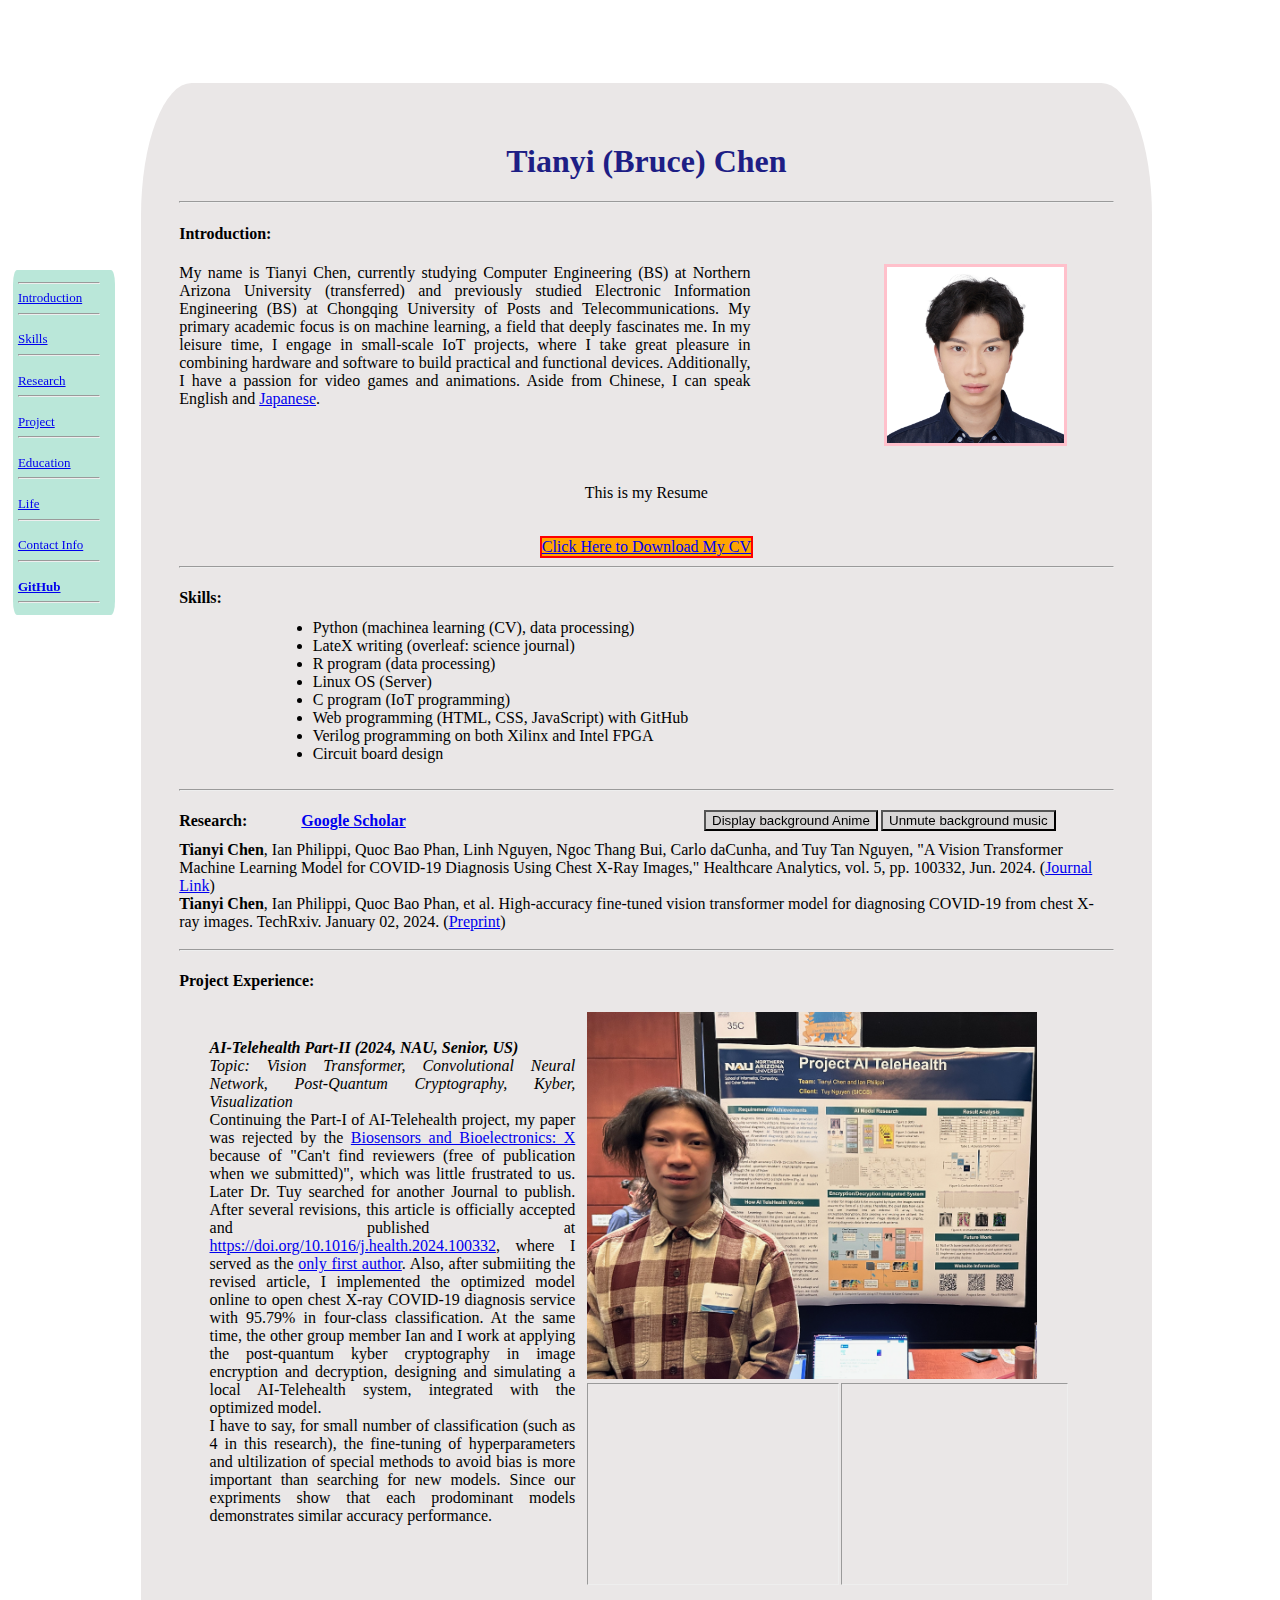
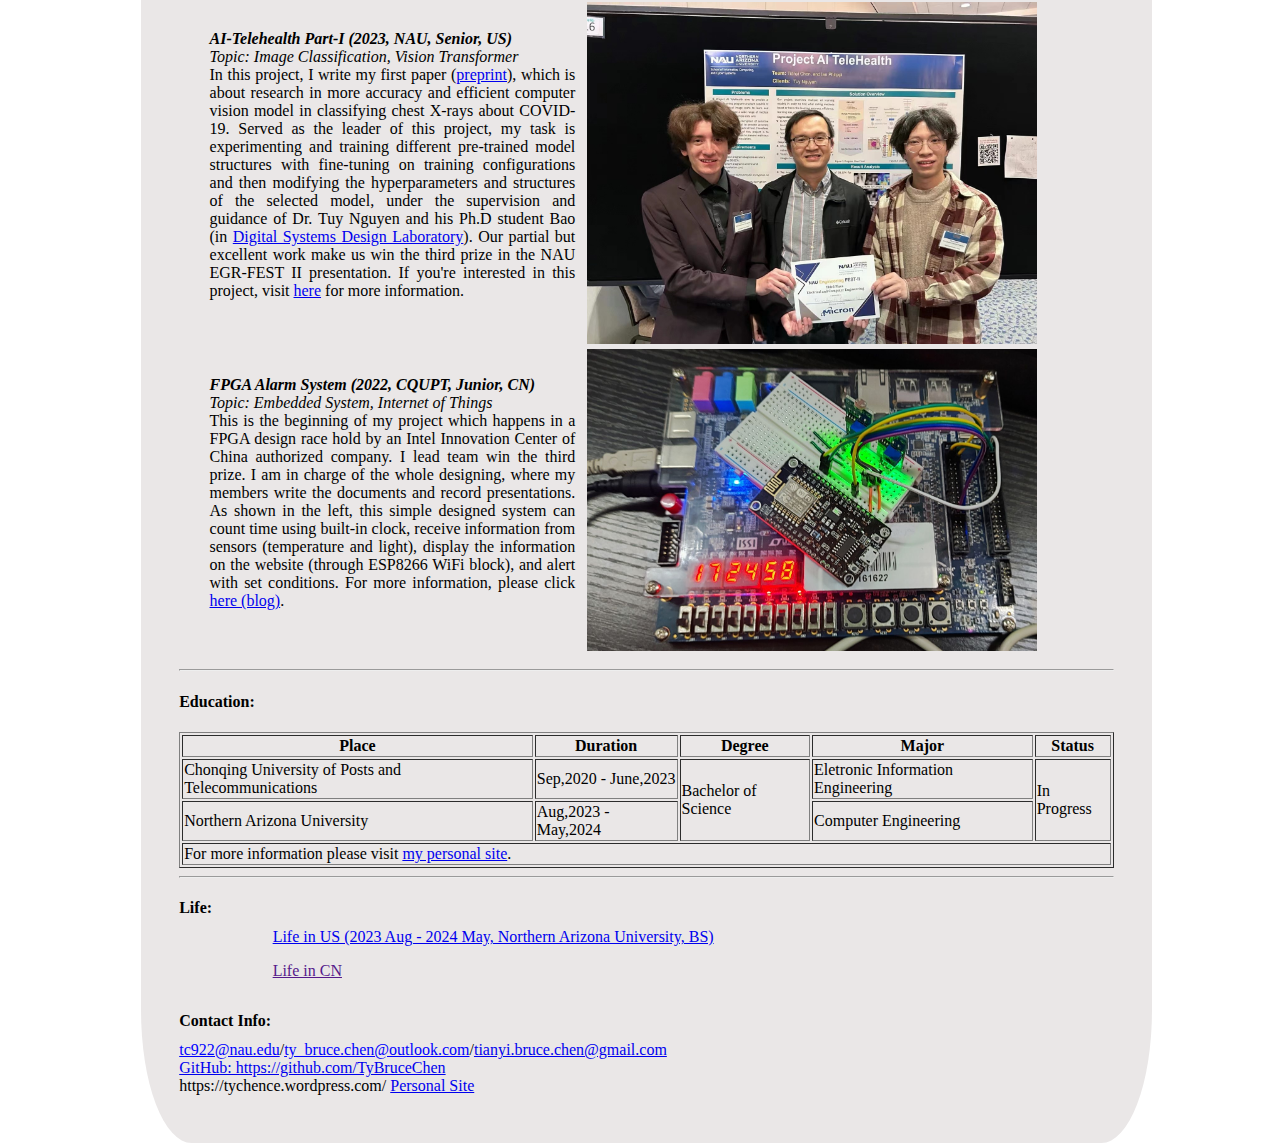
==== index.html @ 8ca25b22 "Add files via upload" ====
<!DOCTYPE html>
<html>
    <head>
        <meta charset="UTF-8">
        <title>Ty.B.C's Page</title>
        <link rel="stylesheet" href="./styles/style.css">
        <meta name="viewport" content="width=device-width, initial-scale=1.0">

    </head>

    <body>
        <script src="./styles/script.js"></script>
        <header>
            <div id="video">
            </div>
            <div id="video-info" style="position: fixed;
            top: 90%; font-size: small; left: 55%;z-index: 2;">
                <button onclick="videoControl()" id="videoControl" style="background-color: rgba(200, 200, 200, 0.6);">
                    Display background Anime
                </button>
                <button onclick="videoVoice()" id="videoVoice" style="background-color: rgba(200, 200, 200, 0.5);">Unmute background music</button>
                <p style="font-size: small; color: rgba(10, 10, 10, 0.5); display: none;" id="videoSource">Video source from <a href="https://www.youtube.com/@TOHOanimation">Youtube: TOHO animation チャンネル</a></p>
            </div>

            <nav>
                <div id="navigationbar">
                <div id="navigationitems"><hr><a href="index.html#Introduction">Introduction</a><hr></div>
                <div id="navigationitems"><a href="index.html#Skills">Skills</a><hr></div>
                <div id="navigationitems"><a href="index.html#Research">Research</a><hr></div>
                <div id="navigationitems"><a href="index.html#Project">Project</a><hr></div>
                <div id="navigationitems"><a href="index.html#Education">Education</a><hr></div>
                <div id="navigationitems"><a href="index.html#life">Life</a><hr></div>
                <div id="navigationitems"><a href="index.html#Contact-Info">Contact Info</a><hr></div>
                <div id="navigationitems"><a href="https://github.com/TyBruceChen"><b>GitHub</b></a><hr></div>
                </div>
            </nav>
        </header>
        <main>
            <h1 style="text-align: center;" id="name">Tianyi (Bruce) Chen</div></h1><hr>
            </section>

            <section id="Introduction">
            <h4>Introduction:</h4>
            <div id="basicInfo" style="display: flex; flex-direction: row;">
                <div style="text-align: justify; padding-right: 20%;">My name is Tianyi Chen, currently studying Computer Engineering (BS) at Northern Arizona University (transferred) and previously studied Electronic Information Engineering (BS) at Chongqing University of Posts and Telecommunications. My primary academic focus is on machine learning, a field that deeply fascinates me. In my leisure time, I engage in small-scale IoT projects, where I take great pleasure in combining hardware and software to build practical and functional devices. Additionally, I have a passion for video games and animations. Aside from Chinese, I can speak English and <a href="https://tychence.files.wordpress.com/2024/02/jtest-1.png">Japanese</a>.
                </div>
                <div>
                    <img src="./static/Tianyi Chen.jpg" alt="" style="border-color: pink; max-width: 100%; border-style: solid; position: relative; right: 30%;">
                </div>
            </div>
            <br>
            <div id="CV">
                <div class="CV">
                    <object data="https://tychence.files.wordpress.com/2024/01/tianyichen_cv.pdf" type="application/pdf" width="600"><p>This is my Resume</p></object><br>
                </div>
                <div class="CV">
                    <div id="Download">
                        <a href="https://tychence.files.wordpress.com/2024/01/tianyichen_cv.pdf" download="Tianyi_Chen_CV">Click Here to Download My CV</a><br>
                    </div>
                </div>
            </div>
            <hr>    <!-- horizontal line element-->
            </section>

            
            <section id="Skills">
            <h4>Skills:</h4>
                <div id="skills" style="position: relative; top: -10px; left: 10%;"> 
                    <ul>
                        <li>Python (machinea learning (CV), data processing)</li>    
                        <li>LateX writing (overleaf: science journal)</li>
                        <li>R program (data processing)</li>
                        <li>Linux OS (Server)</li>
                        <li>C program (IoT programming)</li>
                        <li>Web programming (HTML, CSS, JavaScript) with GitHub</li>
                        <li>Verilog programming on both Xilinx and Intel FPGA</li>
                        <li>Circuit board design</li>
                    </ul>
                </div>
                <hr>
            </section>
            
            <section id="Research">
                <h4>Research: <a href="https://scholar.google.com/citations?user=r2ZKGxAAAAAJ&hl=en" style="position: relative; left: 50px; font-style: normal;">Google Scholar</a></h4>
                <div style="position: relative; top: -10px;">
                    <b>Tianyi Chen</b>, Ian Philippi, Quoc Bao Phan, Linh Nguyen, Ngoc Thang Bui, Carlo daCunha, and Tuy Tan Nguyen, "A Vision Transformer Machine Learning Model for COVID-19 Diagnosis Using Chest X-Ray Images,"  Healthcare Analytics, vol. 5, pp. 100332, Jun. 2024. (<a href="https://www.sciencedirect.com/science/article/pii/S2772442524000340">Journal Link</a>)
                    <br>
                    <b>Tianyi Chen</b>, Ian Philippi, Quoc Bao Phan, et al. High-accuracy fine-tuned vision transformer model for diagnosing COVID-19 from chest X-ray images. TechRxiv. January 02, 2024. (<a href="https://www.techrxiv.org/doi/full/10.36227/techrxiv.170421494.42458284/v1">Preprint</a>)
                </div>
            </section>
            <hr>
            
            <section id="Project">
            <h4>Project Experience: </h4>
            <div class="section">
                <div class="project">
                    <p style="text-align: justify; padding: 3%;"><em><b>AI-Telehealth Part-II (2024, NAU, Senior, US)</b></em><br>
                    <i>Topic: Vision Transformer, Convolutional Neural Network, Post-Quantum Cryptography, Kyber, Visualization</i><br>
                    Continuing the Part-I of AI-Telehealth project, my paper was rejected by the <a href="https://www.sciencedirect.com/journal/biosensors-and-bioelectronics-x">Biosensors and Bioelectronics: X</a> because of "Can't find reviewers (free of publication when we submitted)", which was little frustrated to us. Later Dr. Tuy searched for another Journal to publish. After several revisions, this article is officially accepted and published at <a href="https://doi.org/10.1016/j.health.2024.100332">https://doi.org/10.1016/j.health.2024.100332</a>, where I served as the <a href="https://authors.elsevier.com/tracking/article/details.do?aid=100332&jid=HEALTH&surname=Nguyen">only first author</a>. Also, after submiiting the revised article, I implemented the optimized model online to open chest X-ray COVID-19 diagnosis service with 95.79% in four-class classification. At the same time, the other group member Ian and I work at applying the post-quantum kyber cryptography in image encryption and decryption, designing and simulating a local AI-Telehealth system, integrated with the optimized model. <br>
                    I have to say, for small number of classification (such as 4 in this research), the fine-tuning of hyperparameters and ultilization of special methods to avoid bias is more important than searching for new models. Since our expriments show that each prodominant models demonstrates similar accuracy performance.
                    </p>
                </div>
                <div class="project">
                    <img src="static/project-imgs/project-2.png" alt="This is the picture of the poster presentation of AI-Telehealth Phase-II" width="450px">
                    <div style="display: flex; flex-direction: row;">
                        <iframe src="https://www.sciencedirect.com/science/article/pii/S2772442524000340?via%3Dihub" width="200px" height="50%" style="width: 500px; height: 400px; transform: scale(0.5); transform-origin: top left; margin-bottom: -190px; margin-right: -250px;"> </iframe>
                        <iframe src="https://tybrucechen.github.io/Viz-animint2-research-covid-19-chest-xrays/" type="text/html" width="200px" height="50%" style="width: 450px; height: 400px; transform: scale(0.5); transform-origin: top left; margin-bottom: -190px; margin-right: -200px;"></iframe>
                    </div>
                </div>
                <div class="project">
                    <p style="text-align: justify; padding: 3%;">
                        <em><b>AI-Telehealth Part-I (2023, NAU, Senior, US)</b></em><br>  <!--emphasize element-->
                        <i>Topic: Image Classification, Vision Transformer</i><br>
                        In this project, I write my first paper (<a href="https://www.techrxiv.org/doi/full/10.36227/techrxiv.170421494.42458284/v1">preprint</a>), which is about research in more accuracy and efficient computer vision model in classifying chest X-rays about COVID-19. Served as the leader of this project, my task is experimenting and training different pre-trained model structures with fine-tuning on training configurations and then modifying the hyperparameters and structures of the selected model, under the supervision and guidance of Dr. Tuy Nguyen and his Ph.D student Bao (in <a href="https://www.dsdlab.nau.edu/">Digital Systems Design Laboratory</a>). Our partial but excellent work make us win the third prize in the NAU EGR-FEST II presentation. If you're interested in this project, visit 
                        <a href="https://sites.google.com/nau.edu/ai-telehealth/home">here</a> for more information.
                    </p>
                </div>
                <div class="project">
                    <img src="static/project-imgs/project-1.jpg" alt="This is the picture of winning thrid prize in NAU Engineering Fest" width="450" height="100%"/> <!--"https://tychence.files.wordpress.com/2024/02/engineering-festival.jpg"-->
                </div>
                <div class="project">
                    <p style="text-align: justify; padding: 3%;">
                    <em><b>FPGA Alarm System (2022, CQUPT, Junior, CN)</b></em><br>
                    <i>Topic: Embedded System, Internet of Things</i><br>
                    This is the beginning of my project which happens in a FPGA design race hold by an Intel Innovation Center of China authorized company. I lead team win the third prize. I am in charge of the whole designing, where my members write the documents and record presentations. As shown in the left, this simple designed system can count time using built-in clock, receive information from sensors (temperature and light), display the information on the website (through ESP8266 WiFi block), and alert with set conditions.  For more information, please click <a href="https://tychence.wordpress.com/fpga-alarm-platform-with-esp8266/">here (blog)</a>.
                    </p>
                </div>
                <div class="project">
                    <img src="static/project-imgs/project-0.jpeg" alt="This is the picture of FPGA alarm plaform project" width="450" height="100%"/> <!--"https://tychence.files.wordpress.com/2023/03/img_20221108_144455.jpg"-->
                </div>
            </div>
            <hr>    <!-- hyper link element-->
            </section>
            

            <section id="Education">
            <h4>Education:</h4>
            <table border="1">
                <thead>
                    <tr>
                        <th>Place</th>
                        <th>Duration</th>
                        <th>Degree</th>
                        <th>Major</th>
                        <th>Status</th>
                    </tr>
                </thead>
                <tbody>
                    <tr>
                        <td>Chonqing University of Posts and Telecommunications</td>
                        <td>Sep,2020 - June,2023</td>
                        <td rowspan="2">Bachelor of Science</td>
                        <td>Eletronic Information Engineering</td>
                        <td rowspan="2">In Progress</td>
                    </tr>
                    <tr>
                        <td>Northern Arizona University</td>
                        <td>Aug,2023 - May,2024</td>
                        <td>Computer Engineering</td>
                    </tr>
                </tbody>
                <tfoot>
                    <td colspan="5">
                        For more information please visit <a href="https://tychence.wordpress.com/">my personal site</a>.
                    </td>
                </tfoot>
            </table>
            </section><hr>

            <section id="life">
                <h4>Life: </h4>
                <div style="position: relative; top: -10px; left: 10%;">
                    <p><a href="Life/US23-24NAU.html">Life in US (2023 Aug - 2024 May, Northern Arizona University, BS)</a></p>
                    <p><a href="">Life in CN</a></p>
                </div>
            </section>

            <section id="Contact-Info">
                <h4>Contact Info:</h4>
                <div style="position: relative; top: -10px;">
                    <a href="mailto:tc922@nau.edu" id="email">tc922@nau.edu</a>/<a href="mailto:ty_bruce.chen@outlook.com" id="email">ty_bruce.chen@outlook.com</a>/<a href="mailto:tianyi.bruce.chen@gmail.com">tianyi.bruce.chen@gmail.com</a><br>
                    <a href="https://github.com/TyBruceChen">GitHub: https://github.com/TyBruceChen</a><br> https://tychence.wordpress.com/
                    <a href="https://tychence.wordpress.com/" id="personalsite">Personal Site</a>
                </div>
            </section>
        </main>

    </div>

        <footer>

        </footer>
    </body>
</html>
---- styles/style.css ----
#video{
    position: fixed;
    z-index: -100;
    right: 1px;
    top: -1px;
}

body{
    max-width: 2000px;
    margin: 1%;
    font-size: medium;
}

main{
    background-color: rgba(234, 231, 231,1);
    max-width: 1500px;
    margin: 10%;
    position: absolute;
    top: -5%;
    border-radius: 5%;
    padding: 3%;
}

#name{
    color: rgb(30, 30, 133);
}

#name__{
    color: red;
}


#navigationbar{
    display: flex;
    flex-direction: column;
    justify-content: start;
    align-items: start;
    flex-wrap: wrap;

    background-color: rgba(117, 208, 179,0.5);
    min-width: 8%;

    position:fixed;
    max-width: 12%;
    top: 30%;
    border-radius: 4%;
}

#navigationitems{

    width: 80%;
    padding: 5%;
    text-align:justify;
    font-size: small;
}



#CV{
    margin: auto;
    
    display: flex;
    flex-direction: column;
    align-items: center;
    justify-content: center;
}

object{
    max-width: 100%;
}

#Download{
    border: 2px solid red;
    text-align: center;
    background-color: orange;
}

#Download:hover{
    transition-duration: 1s;

    background-color: yellow;
    transform: rotate(360deg);
    transform-origin:center;
}

a:hover{
    color: rgb(147, 113, 29);
}


.section{
    display: grid;
    grid-template-columns: repeat(2,1fr);
    row-gap: 5px;
    margin: 2%;
}


#email{
    color: blue;
}

#github{
    position: relative;
    top: -23px;
    left: 220px;
}
  
/*this is the page settings for mobile devices (tablet,phones) which resolution is less than 800px and greater than 400px */
@media all and (max-width: 1000px) {

    #navigationbar{
        transform: scale(0.9,0.9);
        transform-origin: left;
    }
    
    #navigationitems{
        transform: scale(0.9,0.9);
        transform-origin: left;
    }

    img{
        transform: matrix(1.2,0,0,0.5,0,0);
        transform-origin: left;
        max-width: 70%;
    }
    #Education{
        transform: scale(0.9,0.9);
        transform-origin: left;
    }
}

/* this is the settings for smaller moble devices which resolution is less than 400px */
@media all and (max-width: 650px) {

    #navigationbar{
        transform: scale(0.7,0.7);
        transform-origin: left;
    }
    
    #navigationitems{
        transform: scale(0.7,0.7);
        transform-origin: left;
    }

    img{
        display: none;
    }
    iframe{
        display: none;
    }
    object{
        display: none;
    }
    /*
    img{
        transform: matrix(1.1,0,0,0.2,0,0);
        transform-origin: left;
        max-width: 70%;
    }
   */ 
    #Education{
        transform: scale(0.65,0.65);
        transform-origin: left;
    }
    #github{
        position:relative;
        top: 0;
        left: 0;
    }
}

/* this is the settings for smaller moble devices which resolution is less than 400px */
@media all and (max-width: 400px) {

    #navigationbar{
        transform: scale(0.55,0.55);
        transform-origin: left;
    }
    
    #navigationitems{
        transform: scale(0.65,0.65);
        transform-origin: left;
    }

    /*img{
        transform: matrix(1.4,0,0,0.08,0,0);
        transform-origin: left;
        max-width: 70%;
    }*/
    #Education{
        transform: scale(0.4,0.4);
        transform-origin: left;
    }
    #github{
        position:relative;
        top: 0;
        left: 0;
    }
}
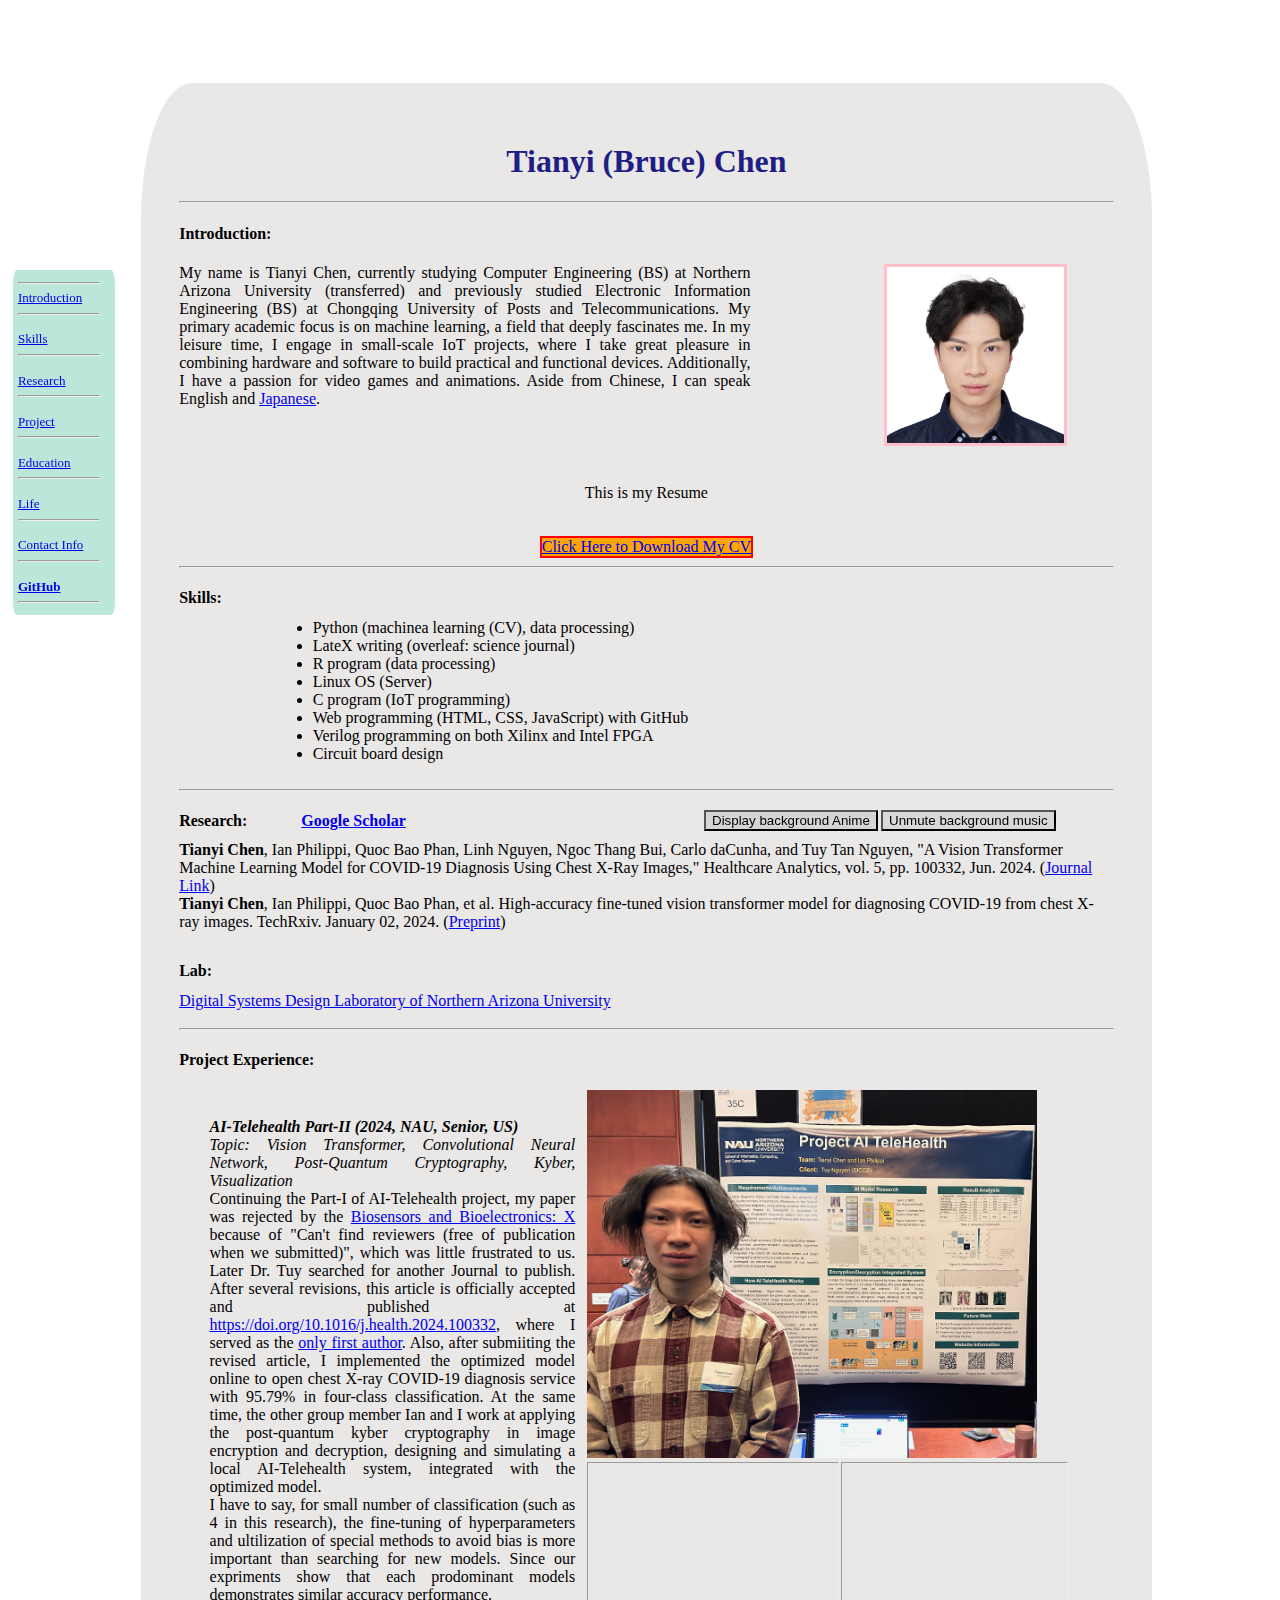
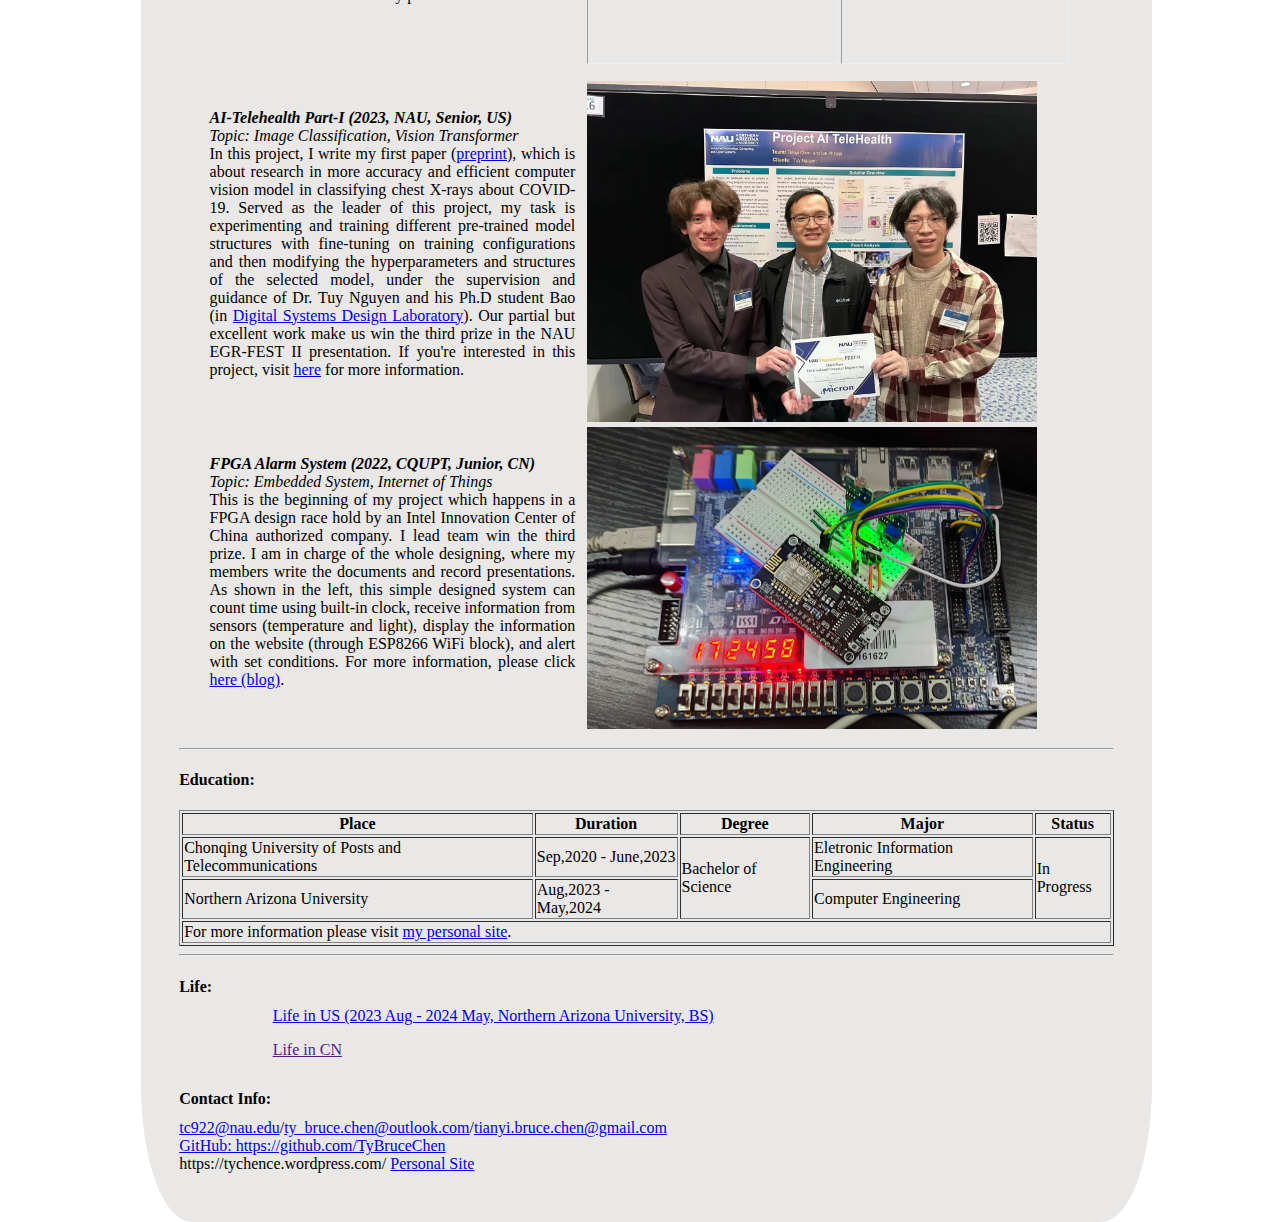
==== commit 897b9413: "Update index.html" ====
--- a/index.html
+++ b/index.html
@@ -86,6 +86,10 @@
                     <b>Tianyi Chen</b>, Ian Philippi, Quoc Bao Phan, Linh Nguyen, Ngoc Thang Bui, Carlo daCunha, and Tuy Tan Nguyen, "A Vision Transformer Machine Learning Model for COVID-19 Diagnosis Using Chest X-Ray Images,"  Healthcare Analytics, vol. 5, pp. 100332, Jun. 2024. (<a href="https://www.sciencedirect.com/science/article/pii/S2772442524000340">Journal Link</a>)
                     <br>
                     <b>Tianyi Chen</b>, Ian Philippi, Quoc Bao Phan, et al. High-accuracy fine-tuned vision transformer model for diagnosing COVID-19 from chest X-ray images. TechRxiv. January 02, 2024. (<a href="https://www.techrxiv.org/doi/full/10.36227/techrxiv.170421494.42458284/v1">Preprint</a>)
+                </div>
+                <h4>Lab: </h4>
+                <div style="position: relative; top: -10px;">
+                    <a href="https://www.dsdlab.nau.edu/">Digital Systems Design Laboratory of Northern Arizona University</a>
                 </div>
             </section>
             <hr>
@@ -191,4 +195,4 @@
 
         </footer>
     </body>
-</html>+</html>
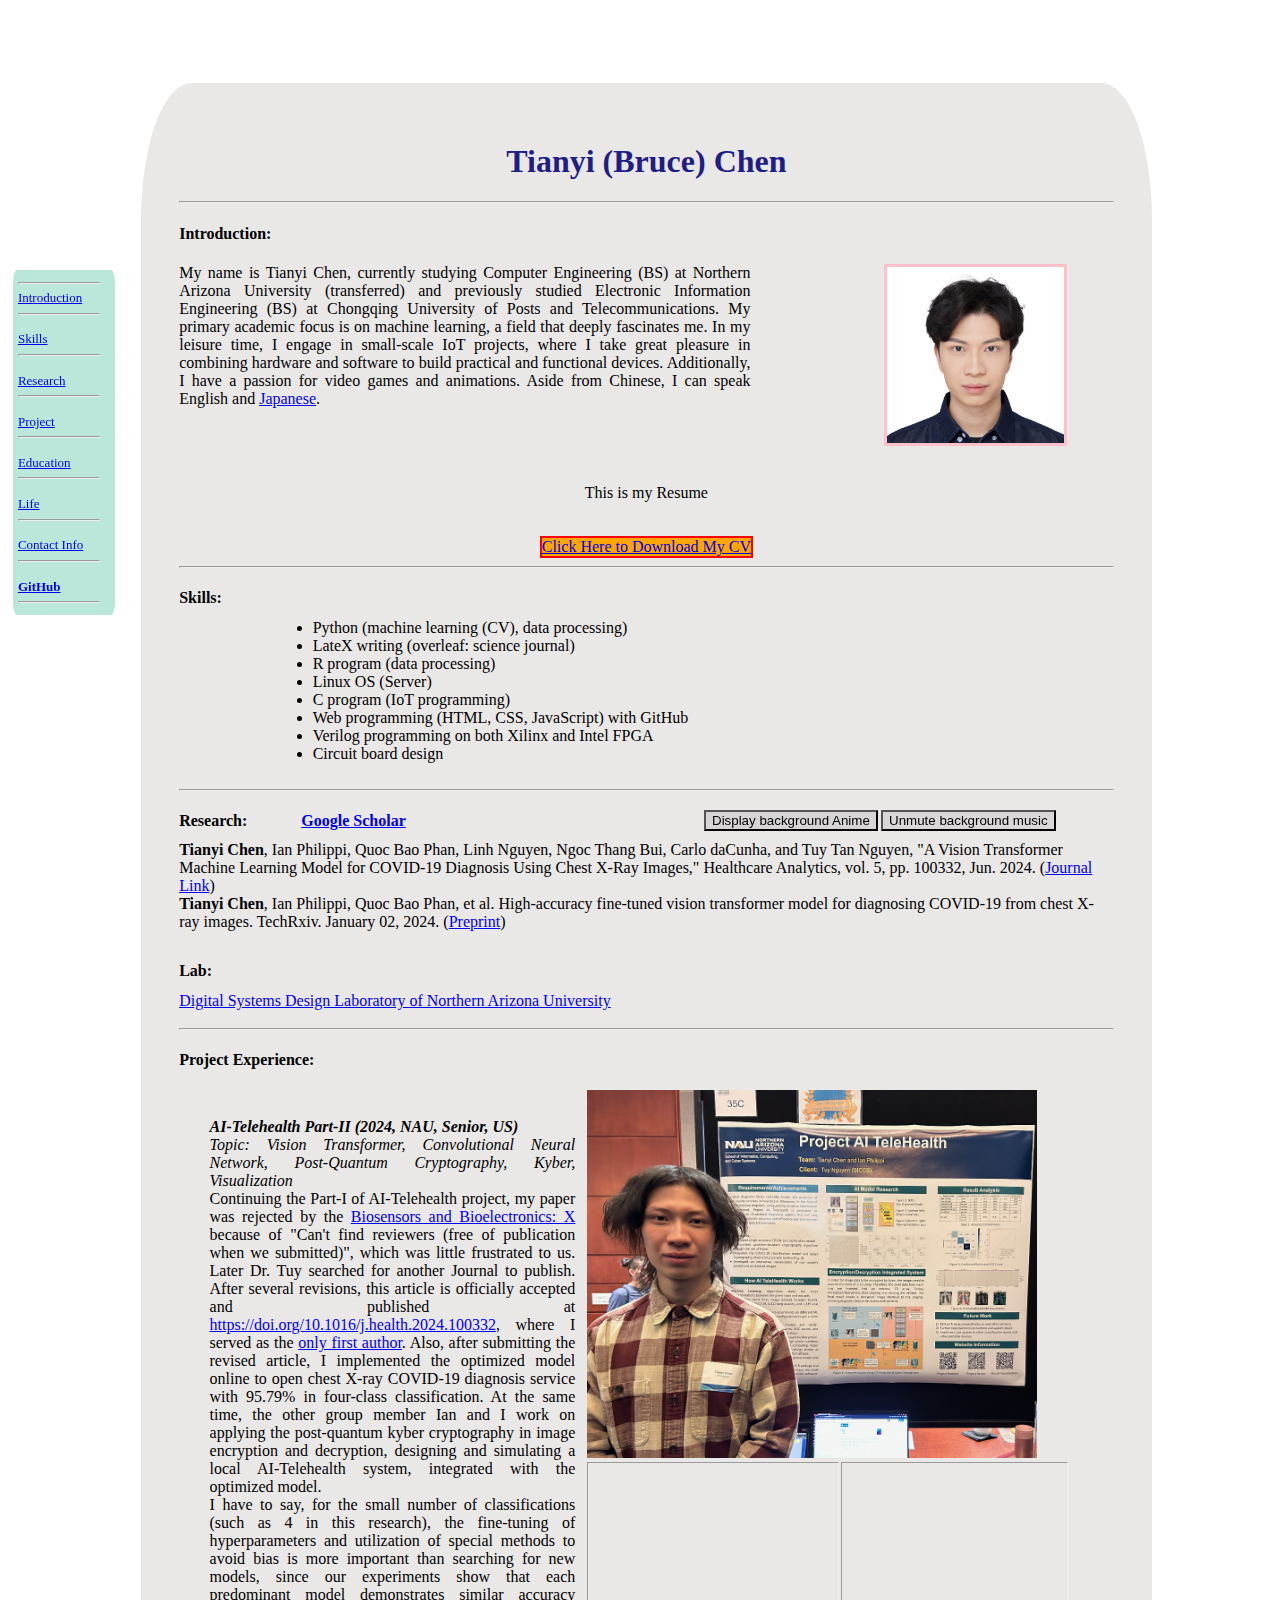
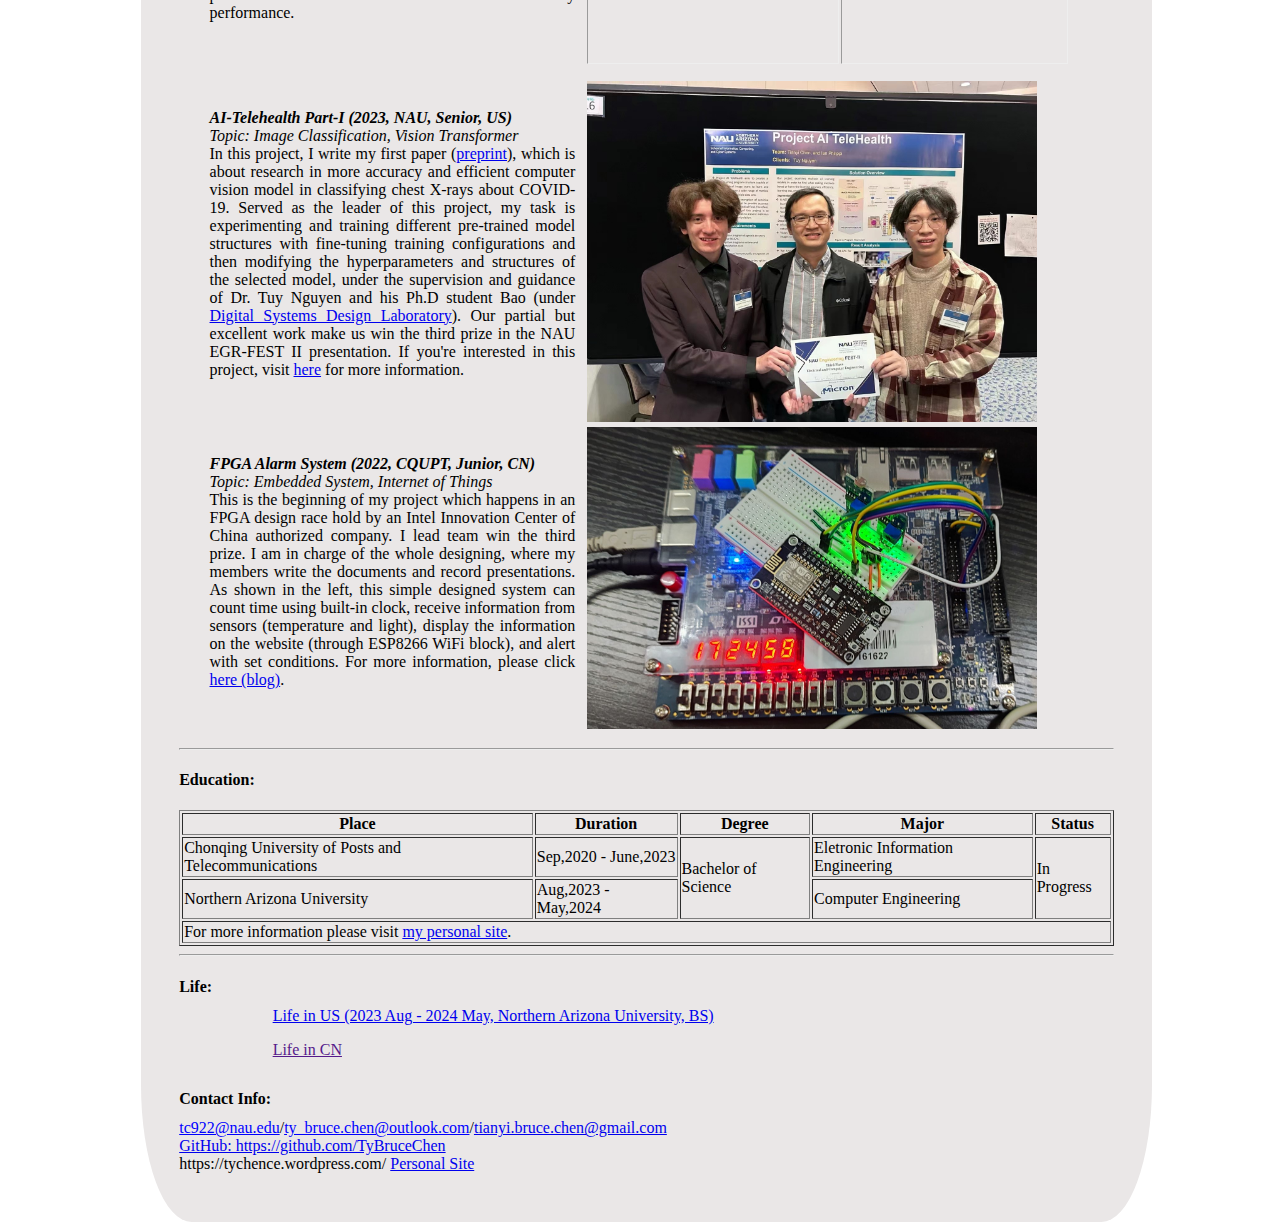
==== commit 88341182: "Update index.html" ====
--- a/index.html
+++ b/index.html
@@ -67,7 +67,7 @@
             <h4>Skills:</h4>
                 <div id="skills" style="position: relative; top: -10px; left: 10%;"> 
                     <ul>
-                        <li>Python (machinea learning (CV), data processing)</li>    
+                        <li>Python (machine learning (CV), data processing)</li>    
                         <li>LateX writing (overleaf: science journal)</li>
                         <li>R program (data processing)</li>
                         <li>Linux OS (Server)</li>
@@ -100,8 +100,8 @@
                 <div class="project">
                     <p style="text-align: justify; padding: 3%;"><em><b>AI-Telehealth Part-II (2024, NAU, Senior, US)</b></em><br>
                     <i>Topic: Vision Transformer, Convolutional Neural Network, Post-Quantum Cryptography, Kyber, Visualization</i><br>
-                    Continuing the Part-I of AI-Telehealth project, my paper was rejected by the <a href="https://www.sciencedirect.com/journal/biosensors-and-bioelectronics-x">Biosensors and Bioelectronics: X</a> because of "Can't find reviewers (free of publication when we submitted)", which was little frustrated to us. Later Dr. Tuy searched for another Journal to publish. After several revisions, this article is officially accepted and published at <a href="https://doi.org/10.1016/j.health.2024.100332">https://doi.org/10.1016/j.health.2024.100332</a>, where I served as the <a href="https://authors.elsevier.com/tracking/article/details.do?aid=100332&jid=HEALTH&surname=Nguyen">only first author</a>. Also, after submiiting the revised article, I implemented the optimized model online to open chest X-ray COVID-19 diagnosis service with 95.79% in four-class classification. At the same time, the other group member Ian and I work at applying the post-quantum kyber cryptography in image encryption and decryption, designing and simulating a local AI-Telehealth system, integrated with the optimized model. <br>
-                    I have to say, for small number of classification (such as 4 in this research), the fine-tuning of hyperparameters and ultilization of special methods to avoid bias is more important than searching for new models. Since our expriments show that each prodominant models demonstrates similar accuracy performance.
+                    Continuing the Part-I of AI-Telehealth project, my paper was rejected by the <a href="https://www.sciencedirect.com/journal/biosensors-and-bioelectronics-x">Biosensors and Bioelectronics: X</a> because of "Can't find reviewers (free of publication when we submitted)", which was little frustrated to us. Later Dr. Tuy searched for another Journal to publish. After several revisions, this article is officially accepted and published at <a href="https://doi.org/10.1016/j.health.2024.100332">https://doi.org/10.1016/j.health.2024.100332</a>, where I served as the <a href="https://authors.elsevier.com/tracking/article/details.do?aid=100332&jid=HEALTH&surname=Nguyen">only first author</a>. Also, after submitting the revised article, I implemented the optimized model online to open chest X-ray COVID-19 diagnosis service with 95.79% in four-class classification. At the same time, the other group member Ian and I work on applying the post-quantum kyber cryptography in image encryption and decryption, designing and simulating a local AI-Telehealth system, integrated with the optimized model. <br>
+                    I have to say, for the small number of classifications (such as 4 in this research), the fine-tuning of hyperparameters and utilization of special methods to avoid bias is more important than searching for new models, since our experiments show that each predominant model demonstrates similar accuracy performance.
                     </p>
                 </div>
                 <div class="project">
@@ -115,22 +115,22 @@
                     <p style="text-align: justify; padding: 3%;">
                         <em><b>AI-Telehealth Part-I (2023, NAU, Senior, US)</b></em><br>  <!--emphasize element-->
                         <i>Topic: Image Classification, Vision Transformer</i><br>
-                        In this project, I write my first paper (<a href="https://www.techrxiv.org/doi/full/10.36227/techrxiv.170421494.42458284/v1">preprint</a>), which is about research in more accuracy and efficient computer vision model in classifying chest X-rays about COVID-19. Served as the leader of this project, my task is experimenting and training different pre-trained model structures with fine-tuning on training configurations and then modifying the hyperparameters and structures of the selected model, under the supervision and guidance of Dr. Tuy Nguyen and his Ph.D student Bao (in <a href="https://www.dsdlab.nau.edu/">Digital Systems Design Laboratory</a>). Our partial but excellent work make us win the third prize in the NAU EGR-FEST II presentation. If you're interested in this project, visit 
+                        In this project, I write my first paper (<a href="https://www.techrxiv.org/doi/full/10.36227/techrxiv.170421494.42458284/v1">preprint</a>), which is about research in more accuracy and efficient computer vision model in classifying chest X-rays about COVID-19. Served as the leader of this project, my task is experimenting and training different pre-trained model structures with fine-tuning training configurations and then modifying the hyperparameters and structures of the selected model, under the supervision and guidance of Dr. Tuy Nguyen and his Ph.D student Bao (under <a href="https://www.dsdlab.nau.edu/">Digital Systems Design Laboratory</a>). Our partial but excellent work make us win the third prize in the NAU EGR-FEST II presentation. If you're interested in this project, visit 
                         <a href="https://sites.google.com/nau.edu/ai-telehealth/home">here</a> for more information.
                     </p>
                 </div>
                 <div class="project">
-                    <img src="static/project-imgs/project-1.jpg" alt="This is the picture of winning thrid prize in NAU Engineering Fest" width="450" height="100%"/> <!--"https://tychence.files.wordpress.com/2024/02/engineering-festival.jpg"-->
+                    <img src="static/project-imgs/project-1.jpg" alt="This is the picture of winning third prize in NAU Engineering Fest" width="450" height="100%"/> <!--"https://tychence.files.wordpress.com/2024/02/engineering-festival.jpg"-->
                 </div>
                 <div class="project">
                     <p style="text-align: justify; padding: 3%;">
                     <em><b>FPGA Alarm System (2022, CQUPT, Junior, CN)</b></em><br>
                     <i>Topic: Embedded System, Internet of Things</i><br>
-                    This is the beginning of my project which happens in a FPGA design race hold by an Intel Innovation Center of China authorized company. I lead team win the third prize. I am in charge of the whole designing, where my members write the documents and record presentations. As shown in the left, this simple designed system can count time using built-in clock, receive information from sensors (temperature and light), display the information on the website (through ESP8266 WiFi block), and alert with set conditions.  For more information, please click <a href="https://tychence.wordpress.com/fpga-alarm-platform-with-esp8266/">here (blog)</a>.
+                    This is the beginning of my project which happens in an FPGA design race hold by an Intel Innovation Center of China authorized company. I lead team win the third prize. I am in charge of the whole designing, where my members write the documents and record presentations. As shown in the left, this simple designed system can count time using built-in clock, receive information from sensors (temperature and light), display the information on the website (through ESP8266 WiFi block), and alert with set conditions.  For more information, please click <a href="https://tychence.wordpress.com/fpga-alarm-platform-with-esp8266/">here (blog)</a>.
                     </p>
                 </div>
                 <div class="project">
-                    <img src="static/project-imgs/project-0.jpeg" alt="This is the picture of FPGA alarm plaform project" width="450" height="100%"/> <!--"https://tychence.files.wordpress.com/2023/03/img_20221108_144455.jpg"-->
+                    <img src="static/project-imgs/project-0.jpeg" alt="This is the picture of FPGA alarm platform project" width="450" height="100%"/> <!--"https://tychence.files.wordpress.com/2023/03/img_20221108_144455.jpg"-->
                 </div>
             </div>
             <hr>    <!-- hyper link element-->
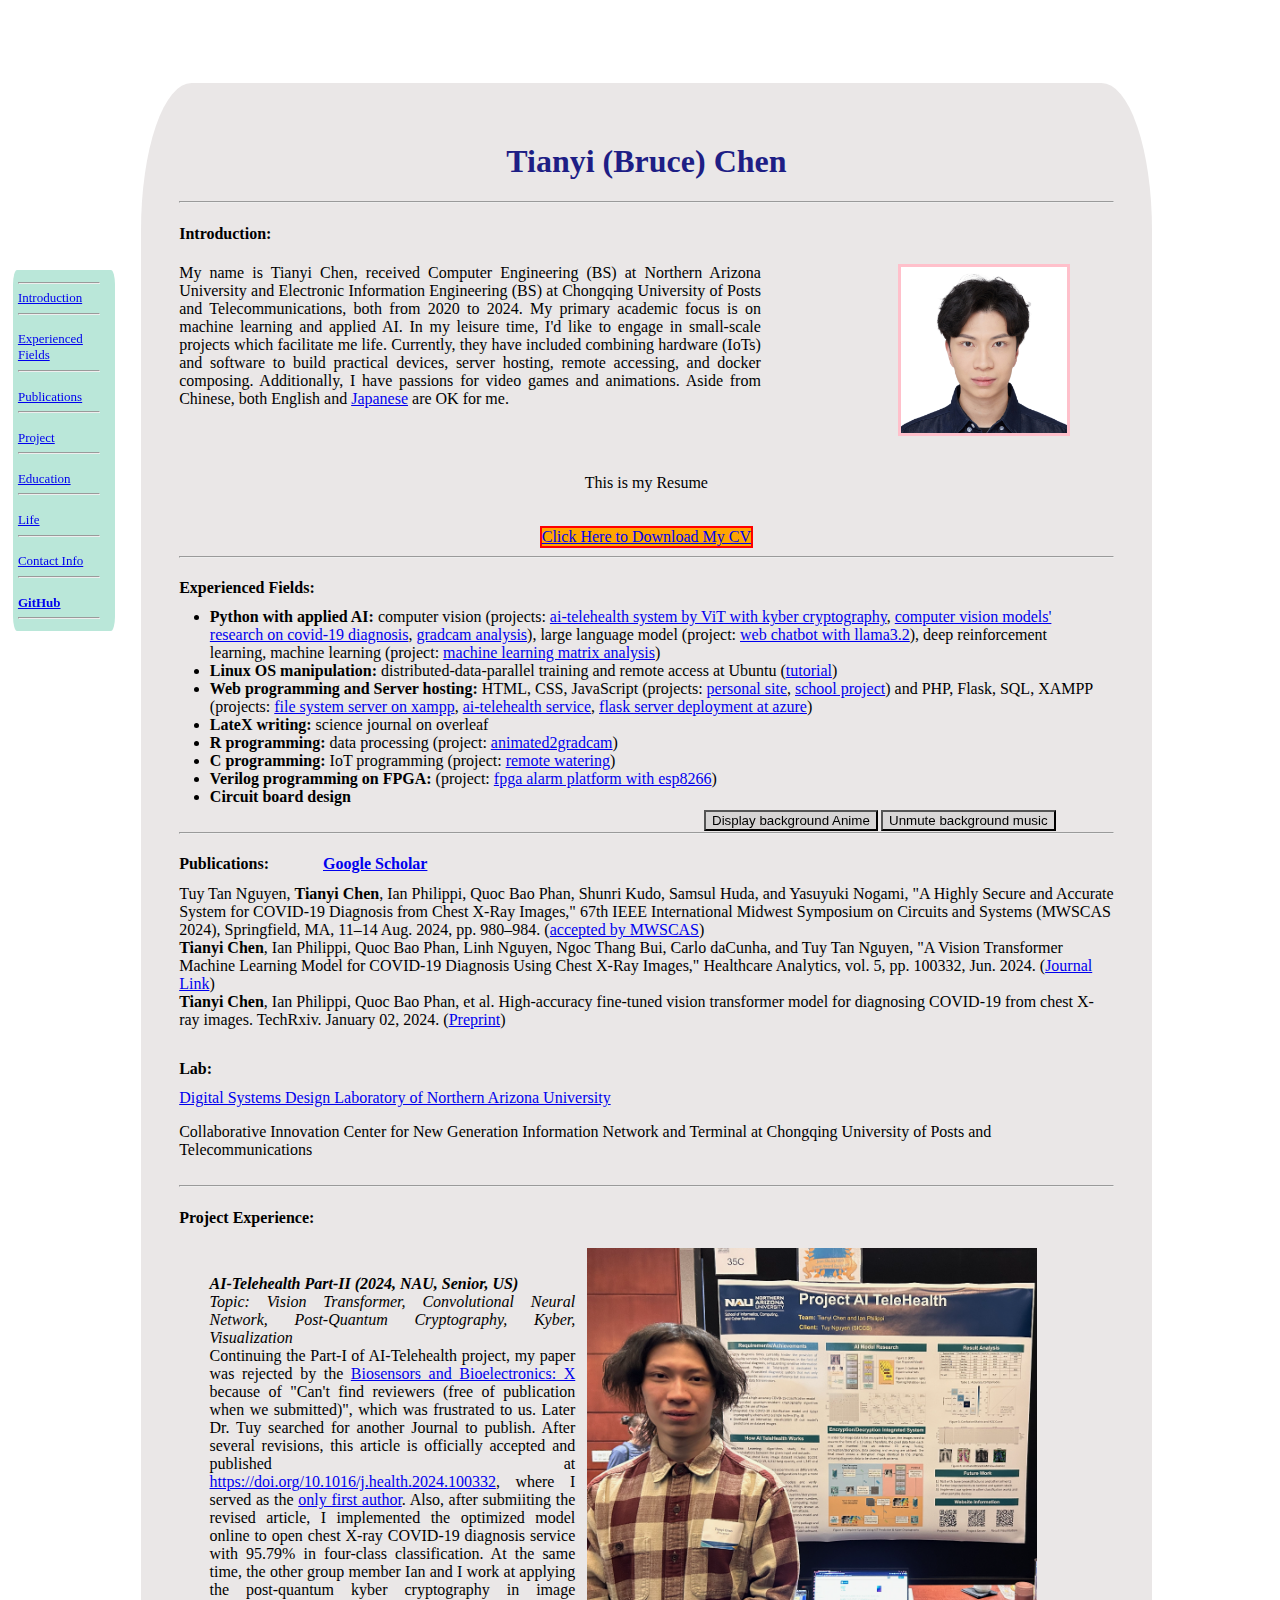
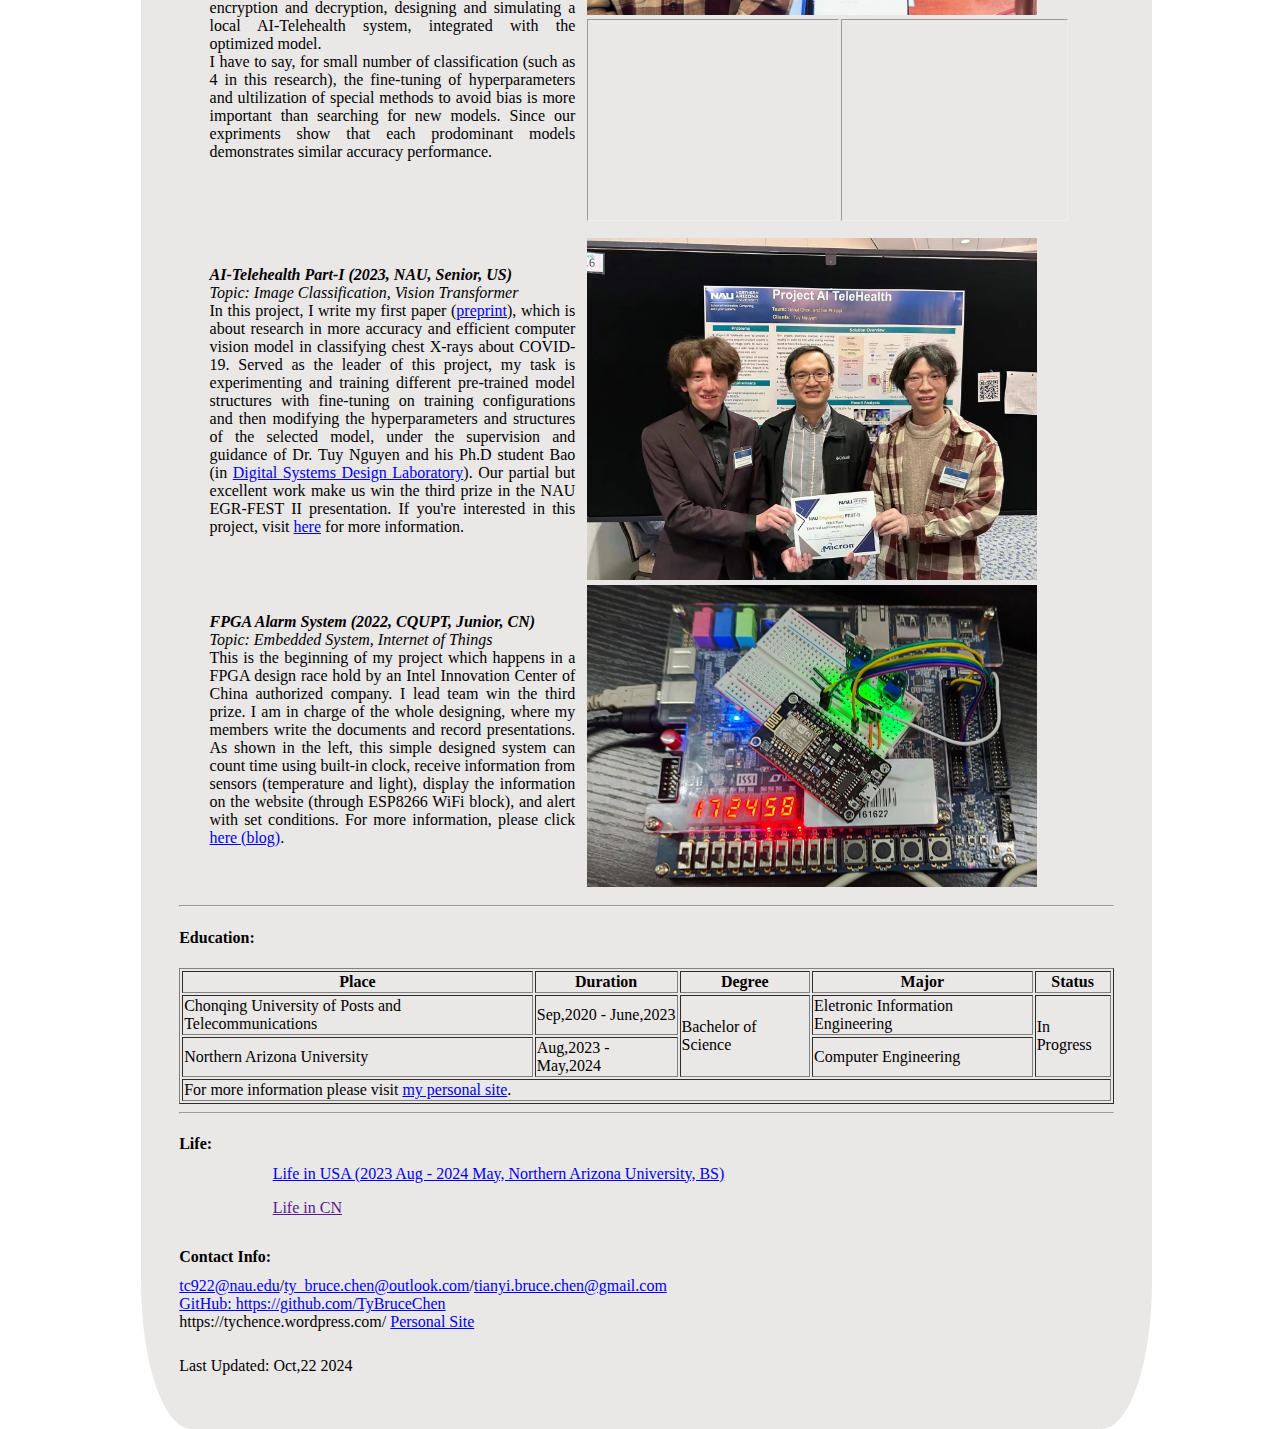
==== commit 5fbe3982: "Add files via upload" ====
--- a/index.html
+++ b/index.html
@@ -25,8 +25,8 @@
             <nav>
                 <div id="navigationbar">
                 <div id="navigationitems"><hr><a href="index.html#Introduction">Introduction</a><hr></div>
-                <div id="navigationitems"><a href="index.html#Skills">Skills</a><hr></div>
-                <div id="navigationitems"><a href="index.html#Research">Research</a><hr></div>
+                <div id="navigationitems"><a href="index.html#Skills">Experienced Fields</a><hr></div>
+                <div id="navigationitems"><a href="index.html#Research">Publications</a><hr></div>
                 <div id="navigationitems"><a href="index.html#Project">Project</a><hr></div>
                 <div id="navigationitems"><a href="index.html#Education">Education</a><hr></div>
                 <div id="navigationitems"><a href="index.html#life">Life</a><hr></div>
@@ -42,7 +42,7 @@
             <section id="Introduction">
             <h4>Introduction:</h4>
             <div id="basicInfo" style="display: flex; flex-direction: row;">
-                <div style="text-align: justify; padding-right: 20%;">My name is Tianyi Chen, currently studying Computer Engineering (BS) at Northern Arizona University (transferred) and previously studied Electronic Information Engineering (BS) at Chongqing University of Posts and Telecommunications. My primary academic focus is on machine learning, a field that deeply fascinates me. In my leisure time, I engage in small-scale IoT projects, where I take great pleasure in combining hardware and software to build practical and functional devices. Additionally, I have a passion for video games and animations. Aside from Chinese, I can speak English and <a href="https://tychence.files.wordpress.com/2024/02/jtest-1.png">Japanese</a>.
+                <div style="text-align: justify; padding-right: 20%;">My name is Tianyi Chen, received Computer Engineering (BS) at Northern Arizona University and Electronic Information Engineering (BS) at Chongqing University of Posts and Telecommunications, both from 2020 to 2024. My primary academic focus is on machine learning and applied AI. In my leisure time, I'd like to engage in small-scale projects which facilitate me life. Currently, they have included combining hardware (IoTs) and software to build practical devices, server hosting, remote accessing, and docker composing. Additionally, I have passions for video games and animations. Aside from Chinese, both English and <a href="https://tychence.files.wordpress.com/2024/02/jtest-1.png">Japanese</a> are OK for me.
                 </div>
                 <div>
                     <img src="./static/Tianyi Chen.jpg" alt="" style="border-color: pink; max-width: 100%; border-style: solid; position: relative; right: 30%;">
@@ -64,32 +64,36 @@
 
             
             <section id="Skills">
-            <h4>Skills:</h4>
-                <div id="skills" style="position: relative; top: -10px; left: 10%;"> 
+            <h4>Experienced Fields:</h4>
+                <div id="skills" style="position: relative; top: -10px; right: 1%;"> 
                     <ul>
-                        <li>Python (machine learning (CV), data processing)</li>    
-                        <li>LateX writing (overleaf: science journal)</li>
-                        <li>R program (data processing)</li>
-                        <li>Linux OS (Server)</li>
-                        <li>C program (IoT programming)</li>
-                        <li>Web programming (HTML, CSS, JavaScript) with GitHub</li>
-                        <li>Verilog programming on both Xilinx and Intel FPGA</li>
-                        <li>Circuit board design</li>
+                        <li><b>Python with applied AI:</b> computer vision (projects: <a href="https://github.com/TyBruceChen/AI-Telehealth-System-with-ViT-and-Kyper-Cryptography">ai-telehealth system by ViT with kyber cryptography</a>, <a href="https://github.com/TyBruceChen/Research-A-Vision-Transformer-Machine-Learning-Model-for-COVID-19-Dagnosis-Using-Chest-X-Ray-Images">computer vision models' research on covid-19 diagnosis</a>, <a href="https://github.com/TyBruceChen/Grad-CAM-pytorch---Understand-deep-learning-from-higher-view">gradcam analysis</a>), large language model (project: <a href="https://github.com/TyBruceChen/LLM-based-web-chat-robot">web chatbot with llama3.2</a>), deep reinforcement learning, machine learning (project: <a href="https://github.com/TyBruceChen/Machine-Learning-Results-Evaluation-of-Image-Classification/tree/main">machine learning matrix analysis</a>)</li>  
+                        <li><b>Linux OS manipulation:</b> distributed-data-parallel training and remote access at Ubuntu (<a href="https://github.com/TyBruceChen/Tutorial-Conda-cuDNN-NCCL-installation-for-Pytorch">tutorial</a>)</li>
+                        <li><b>Web programming and Server hosting:</b> HTML, CSS, JavaScript (projects: <a href="https://github.com/TyBruceChen/tybrucechen.github.io">personal site</a>, <a href="https://gasaiginko.github.io/CS212-Group47-2024-spring.github.io/">school project</a>) and PHP, Flask, SQL, XAMPP (projects: <a href="https://github.com/TyBruceChen/SpXFSS">file system server on xampp</a>, <a href="https://github.com/TyBruceChen/NAU-AI-Telehealth-Web-App">ai-telehealth service</a>, <a href="https://github.com/TyBruceChen/Flask-Web-App-Azure-NAUcapstone-Telehealth-TestV">flask server deployment at azure</a>)</li>
+                        <li><b>LateX writing:</b> science journal on overleaf</li>
+                        <li><b>R programming:</b> data processing (project: <a href="https://github.com/TyBruceChen/Animated2GradCAM">animated2gradcam</a>)</li>
+                        <li><b>C programming:</b> IoT programming (project: <a href="https://tychence.wordpress.com/remote-watering-system-through-aliyun-server-c-program-with-embedded-system/">remote watering</a>)</li>
+                        <li><b>Verilog programming on FPGA:</b> (project: <a href="https://tychence.wordpress.com/fpga-alarm-platform-with-esp8266/">fpga alarm platform with esp8266</a>)</li>
+                        <li><b>Circuit board design</b></li>
                     </ul>
                 </div>
                 <hr>
             </section>
             
             <section id="Research">
-                <h4>Research: <a href="https://scholar.google.com/citations?user=r2ZKGxAAAAAJ&hl=en" style="position: relative; left: 50px; font-style: normal;">Google Scholar</a></h4>
+                <h4>Publications: <a href="https://scholar.google.com/citations?user=r2ZKGxAAAAAJ&hl=en" style="position: relative; left: 50px; font-style: normal;">Google Scholar</a></h4>
                 <div style="position: relative; top: -10px;">
+                    Tuy Tan Nguyen, <b>Tianyi Chen</b>, Ian Philippi, Quoc Bao Phan, Shunri Kudo, Samsul Huda, and Yasuyuki Nogami, "A Highly Secure and Accurate System for COVID-19 Diagnosis from Chest X-Ray Images," 67th IEEE International Midwest Symposium on Circuits and Systems (MWSCAS 2024),  Springfield, MA, 11–14 Aug. 2024, pp. 980–984. (<a href="https://scholar.google.com/citations?view_op=view_citation&hl=en&user=r2ZKGxAAAAAJ&citation_for_view=r2ZKGxAAAAAJ:d1gkVwhDpl0C">accepted by MWSCAS</a>)
+                    <br>
                     <b>Tianyi Chen</b>, Ian Philippi, Quoc Bao Phan, Linh Nguyen, Ngoc Thang Bui, Carlo daCunha, and Tuy Tan Nguyen, "A Vision Transformer Machine Learning Model for COVID-19 Diagnosis Using Chest X-Ray Images,"  Healthcare Analytics, vol. 5, pp. 100332, Jun. 2024. (<a href="https://www.sciencedirect.com/science/article/pii/S2772442524000340">Journal Link</a>)
                     <br>
                     <b>Tianyi Chen</b>, Ian Philippi, Quoc Bao Phan, et al. High-accuracy fine-tuned vision transformer model for diagnosing COVID-19 from chest X-ray images. TechRxiv. January 02, 2024. (<a href="https://www.techrxiv.org/doi/full/10.36227/techrxiv.170421494.42458284/v1">Preprint</a>)
+                    <br>
                 </div>
                 <h4>Lab: </h4>
                 <div style="position: relative; top: -10px;">
-                    <a href="https://www.dsdlab.nau.edu/">Digital Systems Design Laboratory of Northern Arizona University</a>
+                    <a href="https://www.dsdlab.nau.edu/">Digital Systems Design Laboratory of Northern Arizona University</a><br>
+                    <p>Collaborative Innovation Center for New Generation Information Network and Terminal at Chongqing University of Posts and Telecommunications</p>
                 </div>
             </section>
             <hr>
@@ -100,8 +104,8 @@
                 <div class="project">
                     <p style="text-align: justify; padding: 3%;"><em><b>AI-Telehealth Part-II (2024, NAU, Senior, US)</b></em><br>
                     <i>Topic: Vision Transformer, Convolutional Neural Network, Post-Quantum Cryptography, Kyber, Visualization</i><br>
-                    Continuing the Part-I of AI-Telehealth project, my paper was rejected by the <a href="https://www.sciencedirect.com/journal/biosensors-and-bioelectronics-x">Biosensors and Bioelectronics: X</a> because of "Can't find reviewers (free of publication when we submitted)", which was little frustrated to us. Later Dr. Tuy searched for another Journal to publish. After several revisions, this article is officially accepted and published at <a href="https://doi.org/10.1016/j.health.2024.100332">https://doi.org/10.1016/j.health.2024.100332</a>, where I served as the <a href="https://authors.elsevier.com/tracking/article/details.do?aid=100332&jid=HEALTH&surname=Nguyen">only first author</a>. Also, after submitting the revised article, I implemented the optimized model online to open chest X-ray COVID-19 diagnosis service with 95.79% in four-class classification. At the same time, the other group member Ian and I work on applying the post-quantum kyber cryptography in image encryption and decryption, designing and simulating a local AI-Telehealth system, integrated with the optimized model. <br>
-                    I have to say, for the small number of classifications (such as 4 in this research), the fine-tuning of hyperparameters and utilization of special methods to avoid bias is more important than searching for new models, since our experiments show that each predominant model demonstrates similar accuracy performance.
+                    Continuing the Part-I of AI-Telehealth project, my paper was rejected by the <a href="https://www.sciencedirect.com/journal/biosensors-and-bioelectronics-x">Biosensors and Bioelectronics: X</a> because of "Can't find reviewers (free of publication when we submitted)", which was frustrated to us. Later Dr. Tuy searched for another Journal to publish. After several revisions, this article is officially accepted and published at <a href="https://doi.org/10.1016/j.health.2024.100332">https://doi.org/10.1016/j.health.2024.100332</a>, where I served as the <a href="https://authors.elsevier.com/tracking/article/details.do?aid=100332&jid=HEALTH&surname=Nguyen">only first author</a>. Also, after submiiting the revised article, I implemented the optimized model online to open chest X-ray COVID-19 diagnosis service with 95.79% in four-class classification. At the same time, the other group member Ian and I work at applying the post-quantum kyber cryptography in image encryption and decryption, designing and simulating a local AI-Telehealth system, integrated with the optimized model. <br>
+                    I have to say, for small number of classification (such as 4 in this research), the fine-tuning of hyperparameters and ultilization of special methods to avoid bias is more important than searching for new models. Since our expriments show that each prodominant models demonstrates similar accuracy performance.
                     </p>
                 </div>
                 <div class="project">
@@ -115,24 +119,25 @@
                     <p style="text-align: justify; padding: 3%;">
                         <em><b>AI-Telehealth Part-I (2023, NAU, Senior, US)</b></em><br>  <!--emphasize element-->
                         <i>Topic: Image Classification, Vision Transformer</i><br>
-                        In this project, I write my first paper (<a href="https://www.techrxiv.org/doi/full/10.36227/techrxiv.170421494.42458284/v1">preprint</a>), which is about research in more accuracy and efficient computer vision model in classifying chest X-rays about COVID-19. Served as the leader of this project, my task is experimenting and training different pre-trained model structures with fine-tuning training configurations and then modifying the hyperparameters and structures of the selected model, under the supervision and guidance of Dr. Tuy Nguyen and his Ph.D student Bao (under <a href="https://www.dsdlab.nau.edu/">Digital Systems Design Laboratory</a>). Our partial but excellent work make us win the third prize in the NAU EGR-FEST II presentation. If you're interested in this project, visit 
+                        In this project, I write my first paper (<a href="https://www.techrxiv.org/doi/full/10.36227/techrxiv.170421494.42458284/v1">preprint</a>), which is about research in more accuracy and efficient computer vision model in classifying chest X-rays about COVID-19. Served as the leader of this project, my task is experimenting and training different pre-trained model structures with fine-tuning on training configurations and then modifying the hyperparameters and structures of the selected model, under the supervision and guidance of Dr. Tuy Nguyen and his Ph.D student Bao (in <a href="https://www.dsdlab.nau.edu/">Digital Systems Design Laboratory</a>). Our partial but excellent work make us win the third prize in the NAU EGR-FEST II presentation. If you're interested in this project, visit 
                         <a href="https://sites.google.com/nau.edu/ai-telehealth/home">here</a> for more information.
                     </p>
                 </div>
                 <div class="project">
-                    <img src="static/project-imgs/project-1.jpg" alt="This is the picture of winning third prize in NAU Engineering Fest" width="450" height="100%"/> <!--"https://tychence.files.wordpress.com/2024/02/engineering-festival.jpg"-->
+                    <img src="static/project-imgs/project-1.jpg" alt="This is the picture of winning thrid prize in NAU Engineering Fest" width="450" height="100%"/> <!--"https://tychence.files.wordpress.com/2024/02/engineering-festival.jpg"-->
                 </div>
                 <div class="project">
                     <p style="text-align: justify; padding: 3%;">
                     <em><b>FPGA Alarm System (2022, CQUPT, Junior, CN)</b></em><br>
                     <i>Topic: Embedded System, Internet of Things</i><br>
-                    This is the beginning of my project which happens in an FPGA design race hold by an Intel Innovation Center of China authorized company. I lead team win the third prize. I am in charge of the whole designing, where my members write the documents and record presentations. As shown in the left, this simple designed system can count time using built-in clock, receive information from sensors (temperature and light), display the information on the website (through ESP8266 WiFi block), and alert with set conditions.  For more information, please click <a href="https://tychence.wordpress.com/fpga-alarm-platform-with-esp8266/">here (blog)</a>.
+                    This is the beginning of my project which happens in a FPGA design race hold by an Intel Innovation Center of China authorized company. I lead team win the third prize. I am in charge of the whole designing, where my members write the documents and record presentations. As shown in the left, this simple designed system can count time using built-in clock, receive information from sensors (temperature and light), display the information on the website (through ESP8266 WiFi block), and alert with set conditions.  For more information, please click <a href="https://tychence.wordpress.com/fpga-alarm-platform-with-esp8266/">here (blog)</a>.
                     </p>
                 </div>
                 <div class="project">
-                    <img src="static/project-imgs/project-0.jpeg" alt="This is the picture of FPGA alarm platform project" width="450" height="100%"/> <!--"https://tychence.files.wordpress.com/2023/03/img_20221108_144455.jpg"-->
-                </div>
-            </div>
+                    <img src="static/project-imgs/project-0.jpeg" alt="This is the picture of FPGA alarm plaform project" width="450" height="100%"/> <!--"https://tychence.files.wordpress.com/2023/03/img_20221108_144455.jpg"-->
+                </div>
+            </div>
+
             <hr>    <!-- hyper link element-->
             </section>
             
@@ -174,7 +179,7 @@
             <section id="life">
                 <h4>Life: </h4>
                 <div style="position: relative; top: -10px; left: 10%;">
-                    <p><a href="Life/US23-24NAU.html">Life in US (2023 Aug - 2024 May, Northern Arizona University, BS)</a></p>
+                    <p><a href="Life/US23-24NAU.html">Life in USA (2023 Aug - 2024 May, Northern Arizona University, BS)</a></p>
                     <p><a href="">Life in CN</a></p>
                 </div>
             </section>
@@ -187,12 +192,10 @@
                     <a href="https://tychence.wordpress.com/" id="personalsite">Personal Site</a>
                 </div>
             </section>
+            <footer>
+                <p>Last Updated: Oct,22 2024</p>
+            </footer>
         </main>
-
     </div>
-
-        <footer>
-
-        </footer>
     </body>
-</html>
+</html>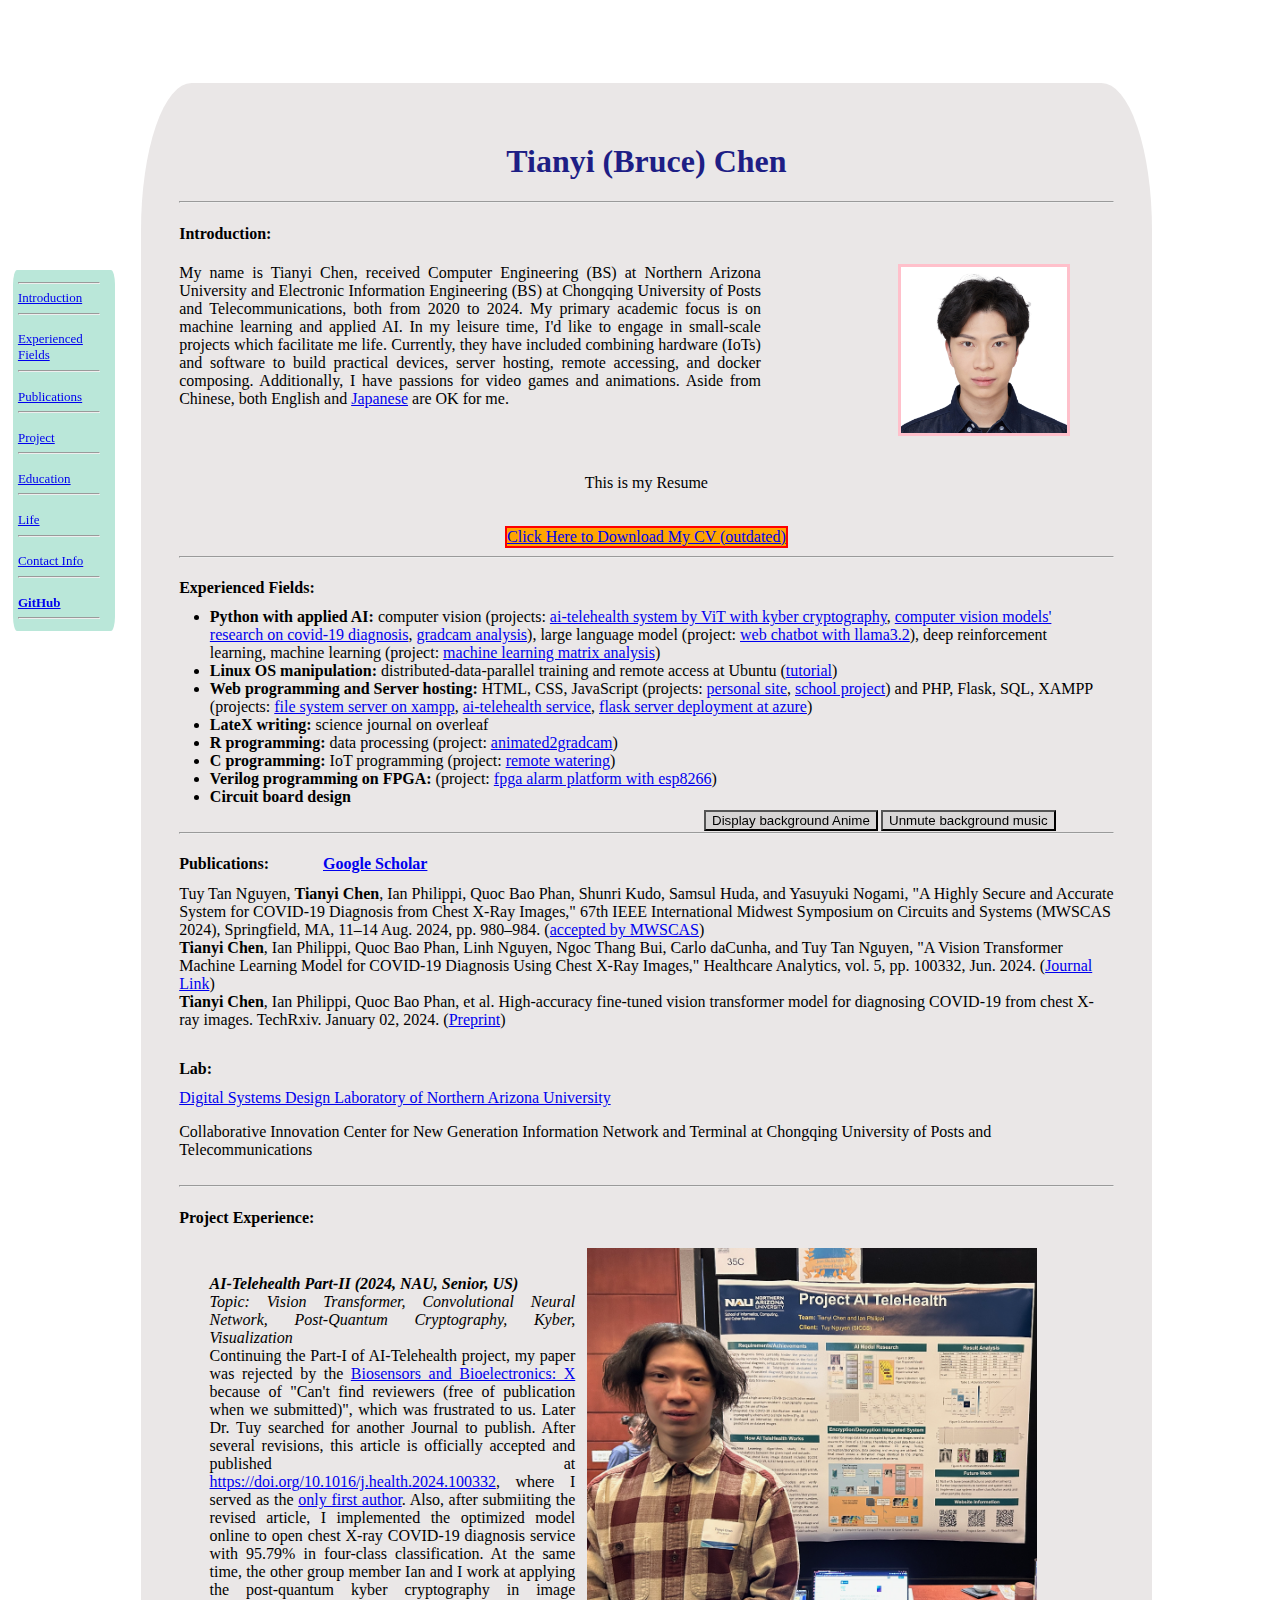
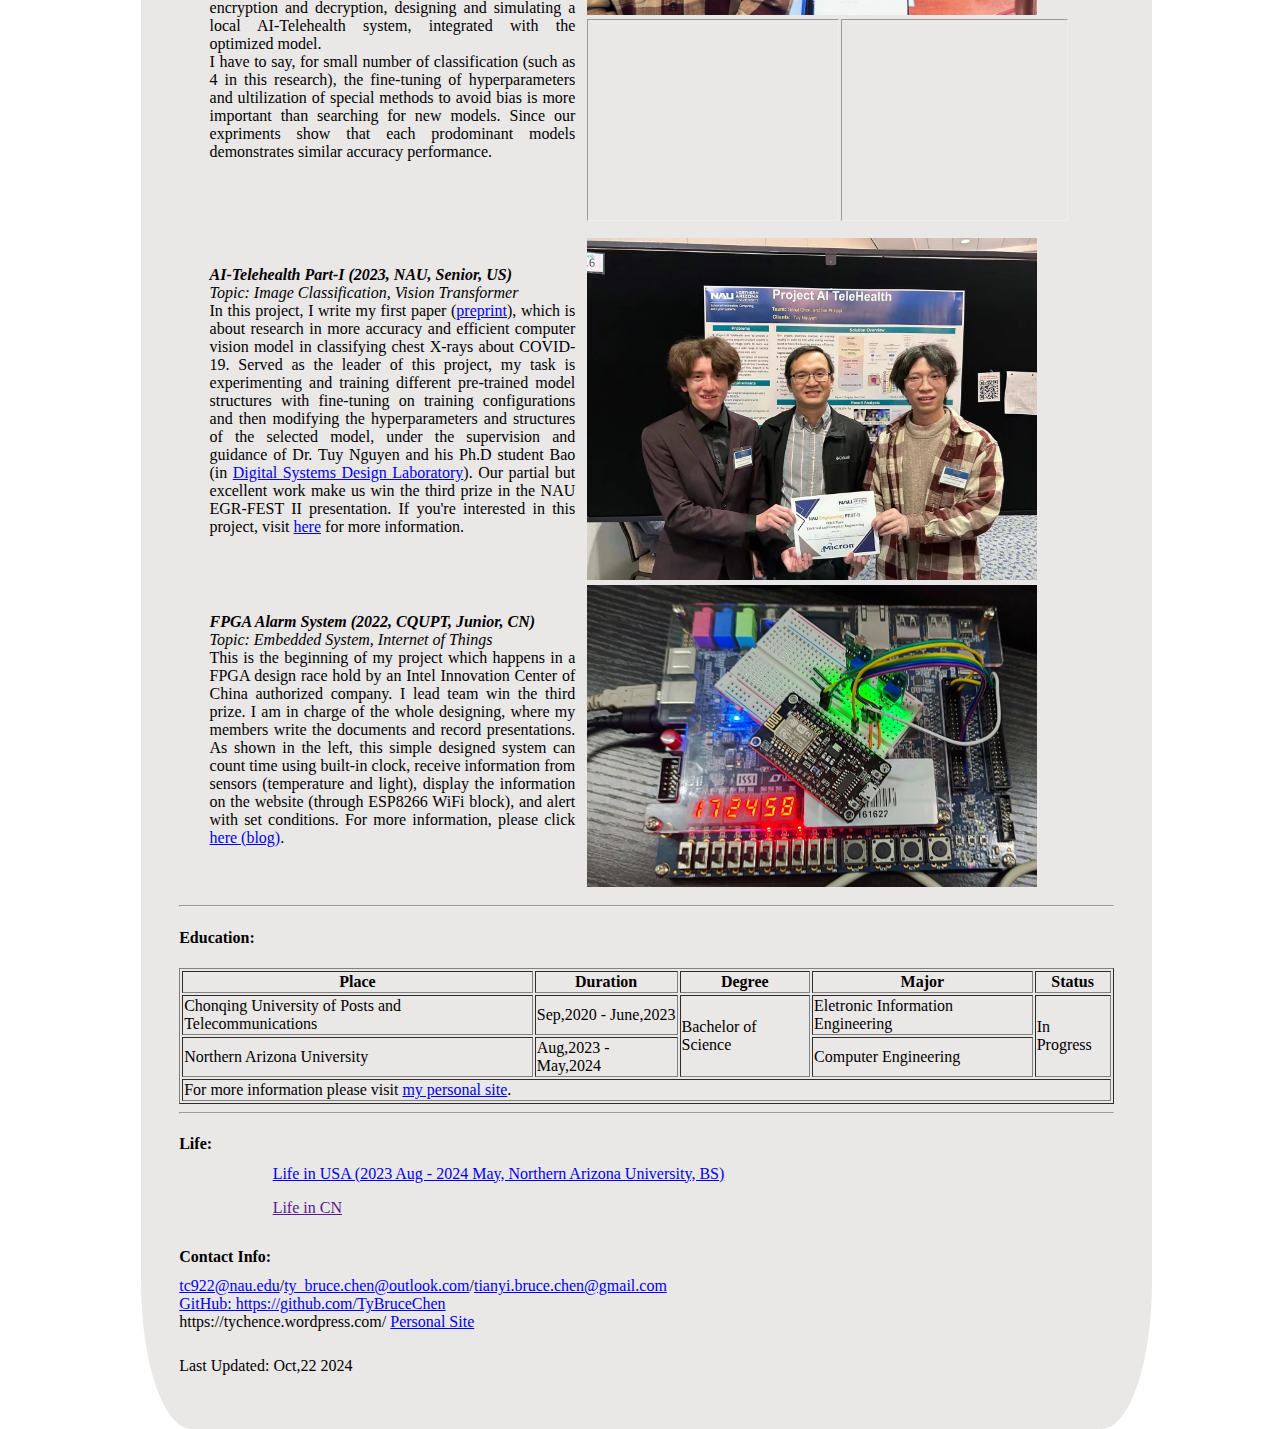
==== commit ca73dd11: "Update index.html" ====
--- a/index.html
+++ b/index.html
@@ -55,7 +55,7 @@
                 </div>
                 <div class="CV">
                     <div id="Download">
-                        <a href="https://tychence.files.wordpress.com/2024/01/tianyichen_cv.pdf" download="Tianyi_Chen_CV">Click Here to Download My CV</a><br>
+                        <a href="https://tychence.files.wordpress.com/2024/01/tianyichen_cv.pdf" download="Tianyi_Chen_CV">Click Here to Download My CV (outdated)</a><br>
                     </div>
                 </div>
             </div>
@@ -198,4 +198,4 @@
         </main>
     </div>
     </body>
-</html>+</html>
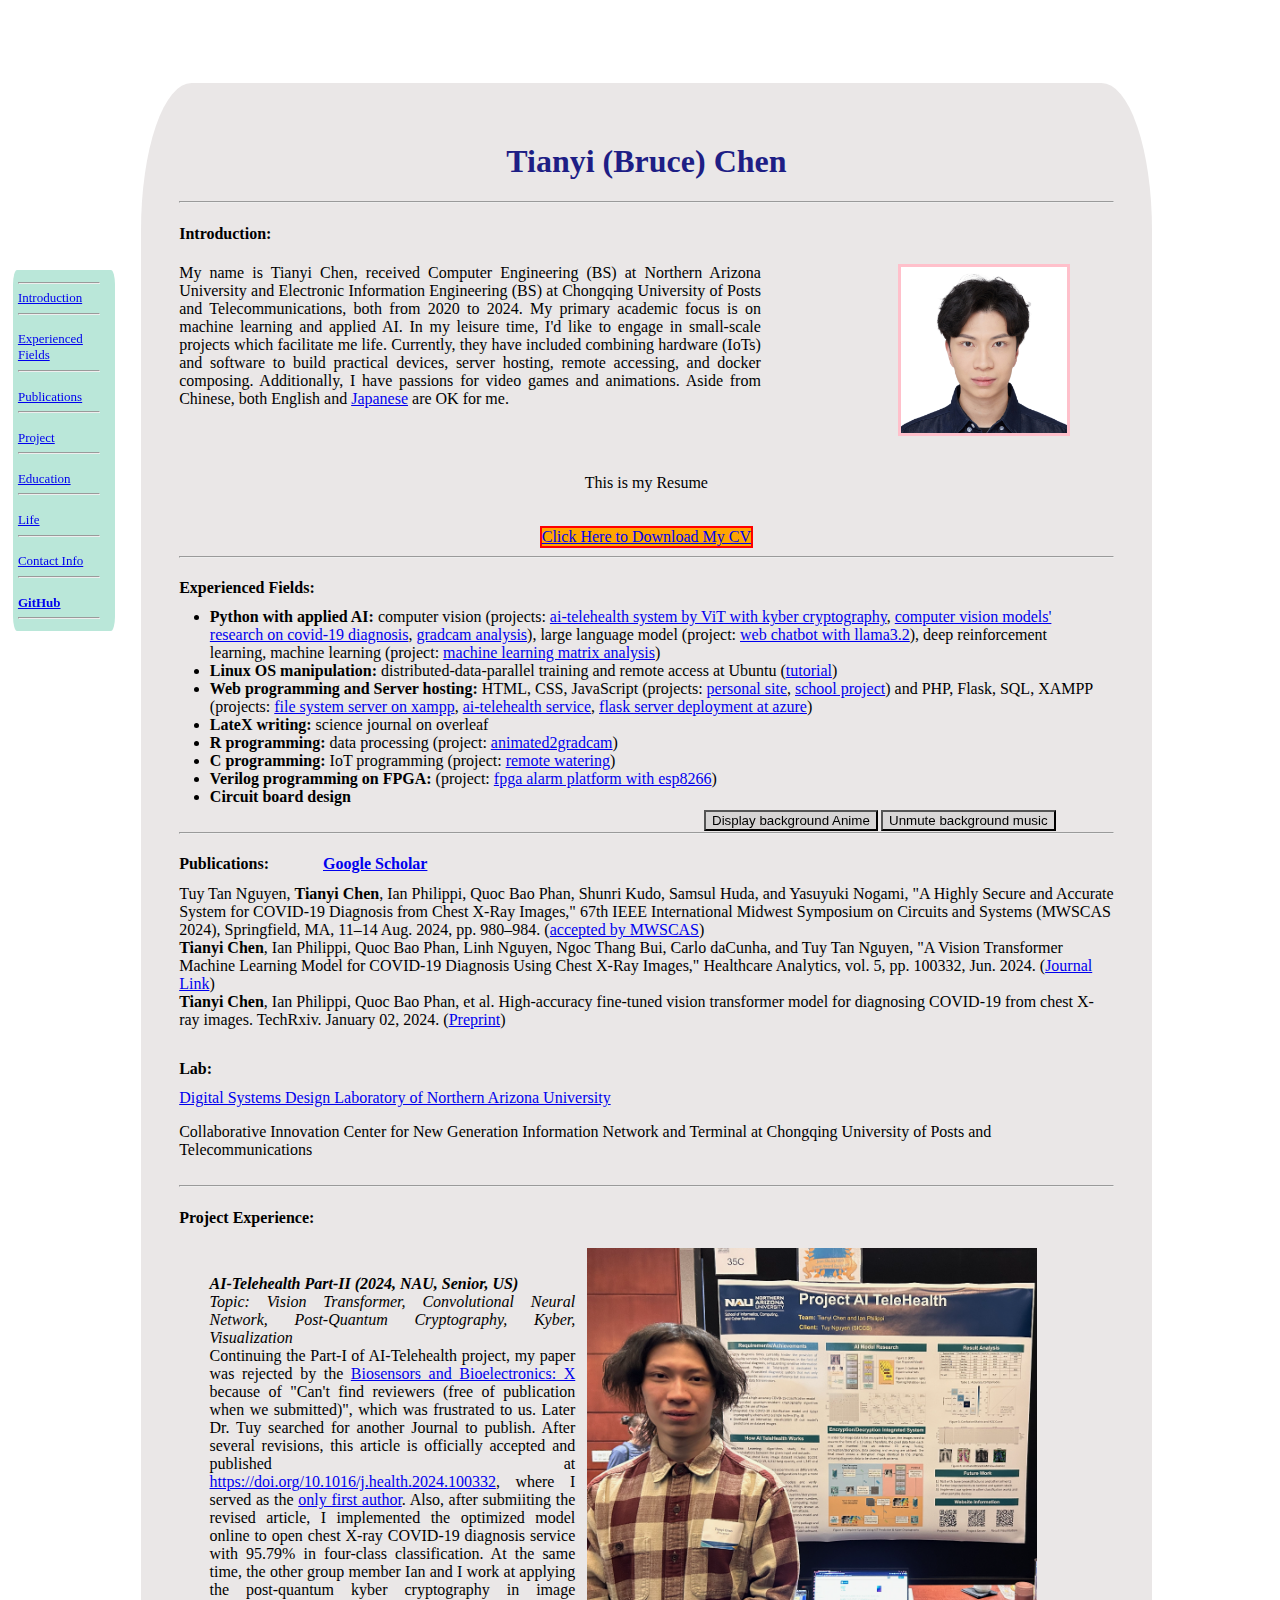
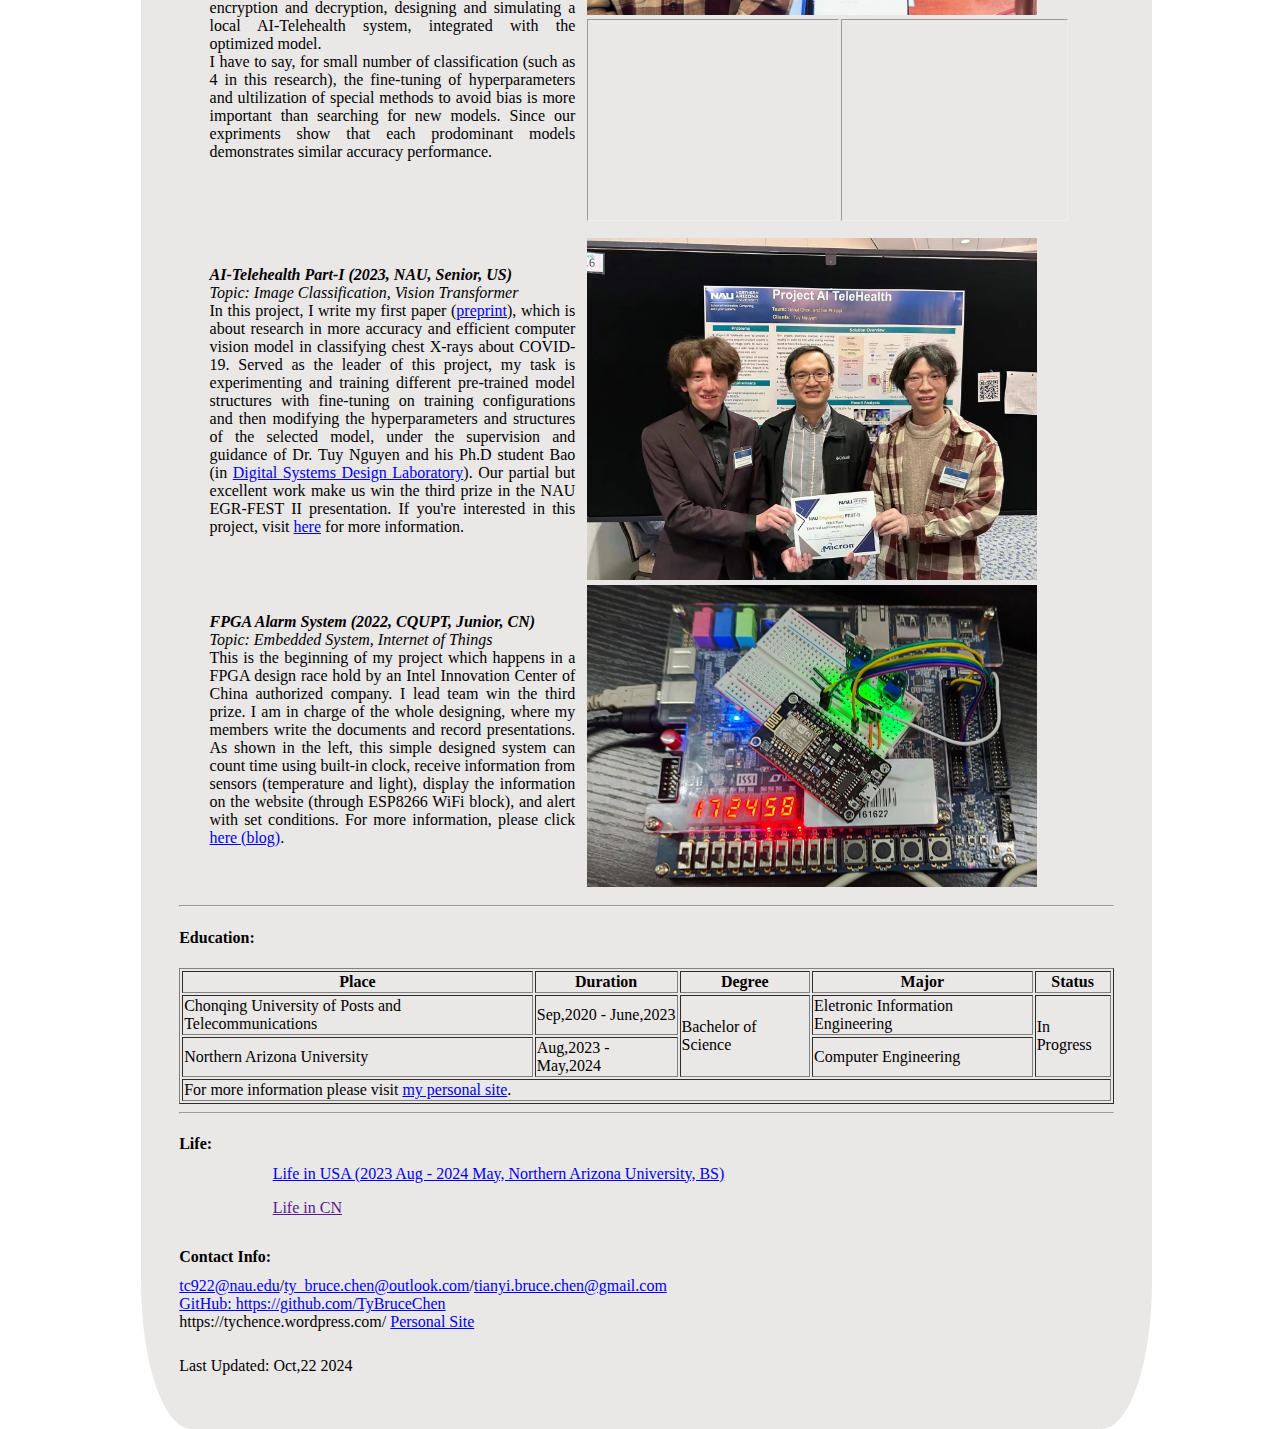
==== commit 5fd7f225: "Update index.html" ====
--- a/index.html
+++ b/index.html
@@ -55,7 +55,7 @@
                 </div>
                 <div class="CV">
                     <div id="Download">
-                        <a href="https://tychence.files.wordpress.com/2024/01/tianyichen_cv.pdf" download="Tianyi_Chen_CV">Click Here to Download My CV (outdated)</a><br>
+                        <a href="./static/TianyiChen_CV (5).pdf" download="Tianyi_Chen_CV">Click Here to Download My CV</a><br>
                     </div>
                 </div>
             </div>
